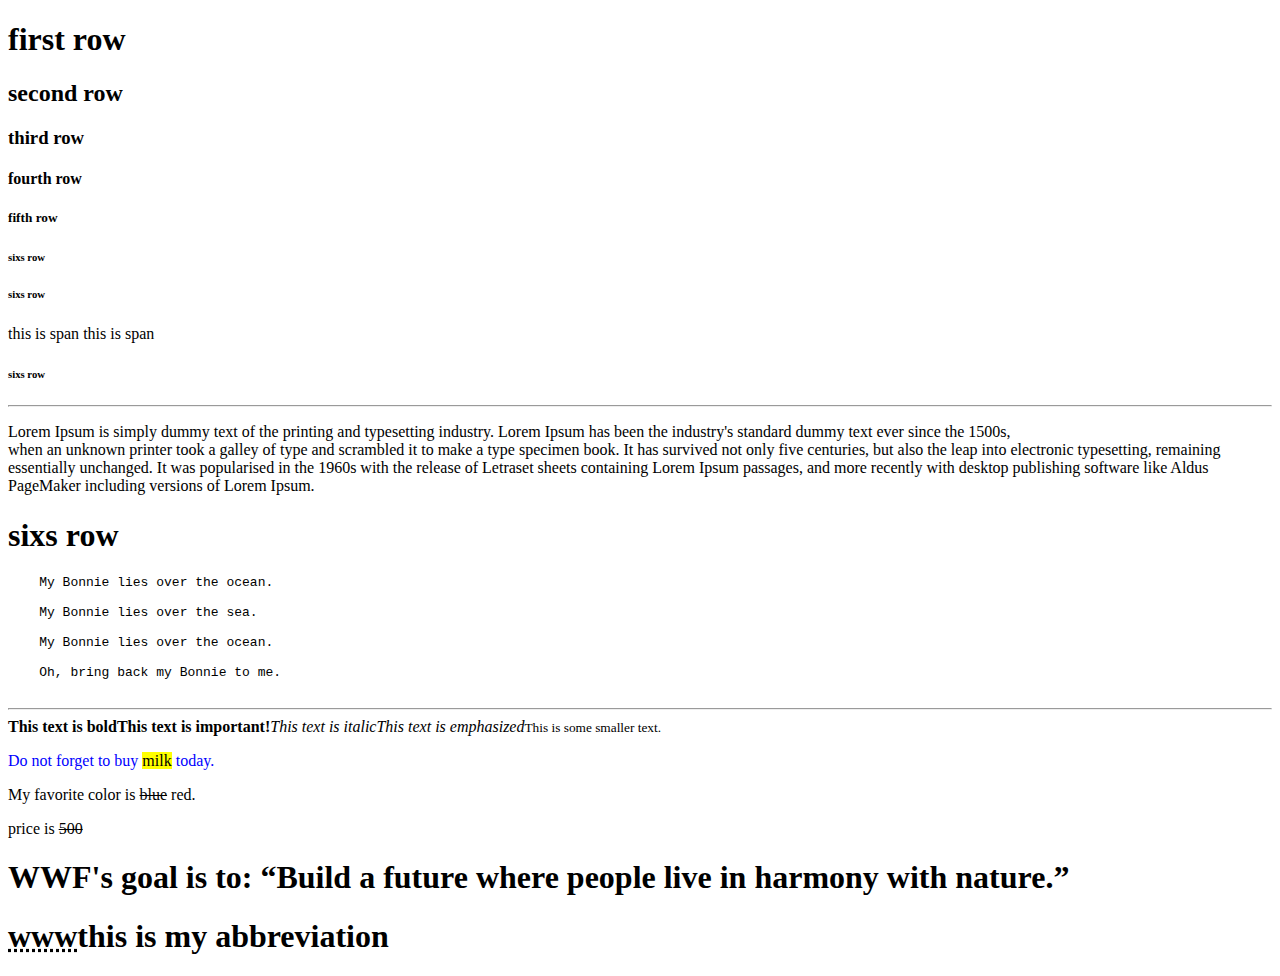
==== courseTraining/index.html @ e6488f7a "first push" ====
<!DOCTYPE html>
<html>

<head>
    <title>index</title>
    <!-- favourite icon -->
    <link rel="icon" type="image/x-icon" href="img/favicon.ico" />
    <style>
        .salah {
            color: blue;
        }
    </style>

<!-- css files -->
<link rel="icon" type="image/x-icon" href="img/favicon.ico" />
<link rel="icon" type="image/x-icon" href="img/favicon.ico" />
<link rel="icon" type="image/x-icon" href="img/favicon.ico" />

</head>

<body>
    <!-- header start -->
    <h1>first row</h1>
    <h2>second row</h2>
    <h3>third row</h3>
    <h4>fourth row</h4>
    <h5>fifth row</h5>
    <h6>sixs row</h6>
    <h6>sixs row</h6>
    <!-- header end -->



    <span>this is span</span> <span>this is span</span>




    <h6>sixs row</h6>
    <hr />
    <p>
        Lorem Ipsum is simply dummy text of the printing and typesetting industry. Lorem Ipsum has been the industry's
        standard dummy text ever since the 1500s, <br /> when an unknown printer took a galley of type and scrambled it
        to make
        a type specimen book. It has survived not only five centuries, but also the leap into electronic typesetting,
        remaining essentially unchanged. It was popularised in the 1960s with the release of Letraset sheets containing
        Lorem Ipsum passages, and more recently with desktop publishing software like Aldus PageMaker including versions
        of Lorem Ipsum.


    </p>
    <h1>sixs row</h1>
    <pre>
    My Bonnie lies over the ocean.
  
    My Bonnie lies over the sea.
  
    My Bonnie lies over the ocean.
  
    Oh, bring back my Bonnie to me.
  </pre>

    <hr />

    <b>This text is bold</b><strong>This text is important!</strong><i>This text is italic</i><em>This text is
        emphasized</em><small>This is some smaller text.</small>

    <p class="salah">Do not forget to buy <mark>milk</mark> today.</p>
    <p>My favorite color is <del>blue</del> red.</p>
    <p>price is <s>500 </s></p>

    <h1>WWF's goal is to: <q>Build a future where people live in harmony with nature.</q></h1>
    <h1><abbr title="World wide web">www</abbr>this is my abbreviation</h1>

    <!-- idodopdpdp[d[]d][d][d][d][] -->
    <!--jff;f';f;f-->

    <!-- you can use ctr+question mark as abbreviation for comment -->

</body>
<!-- welcome message script -->
</html>
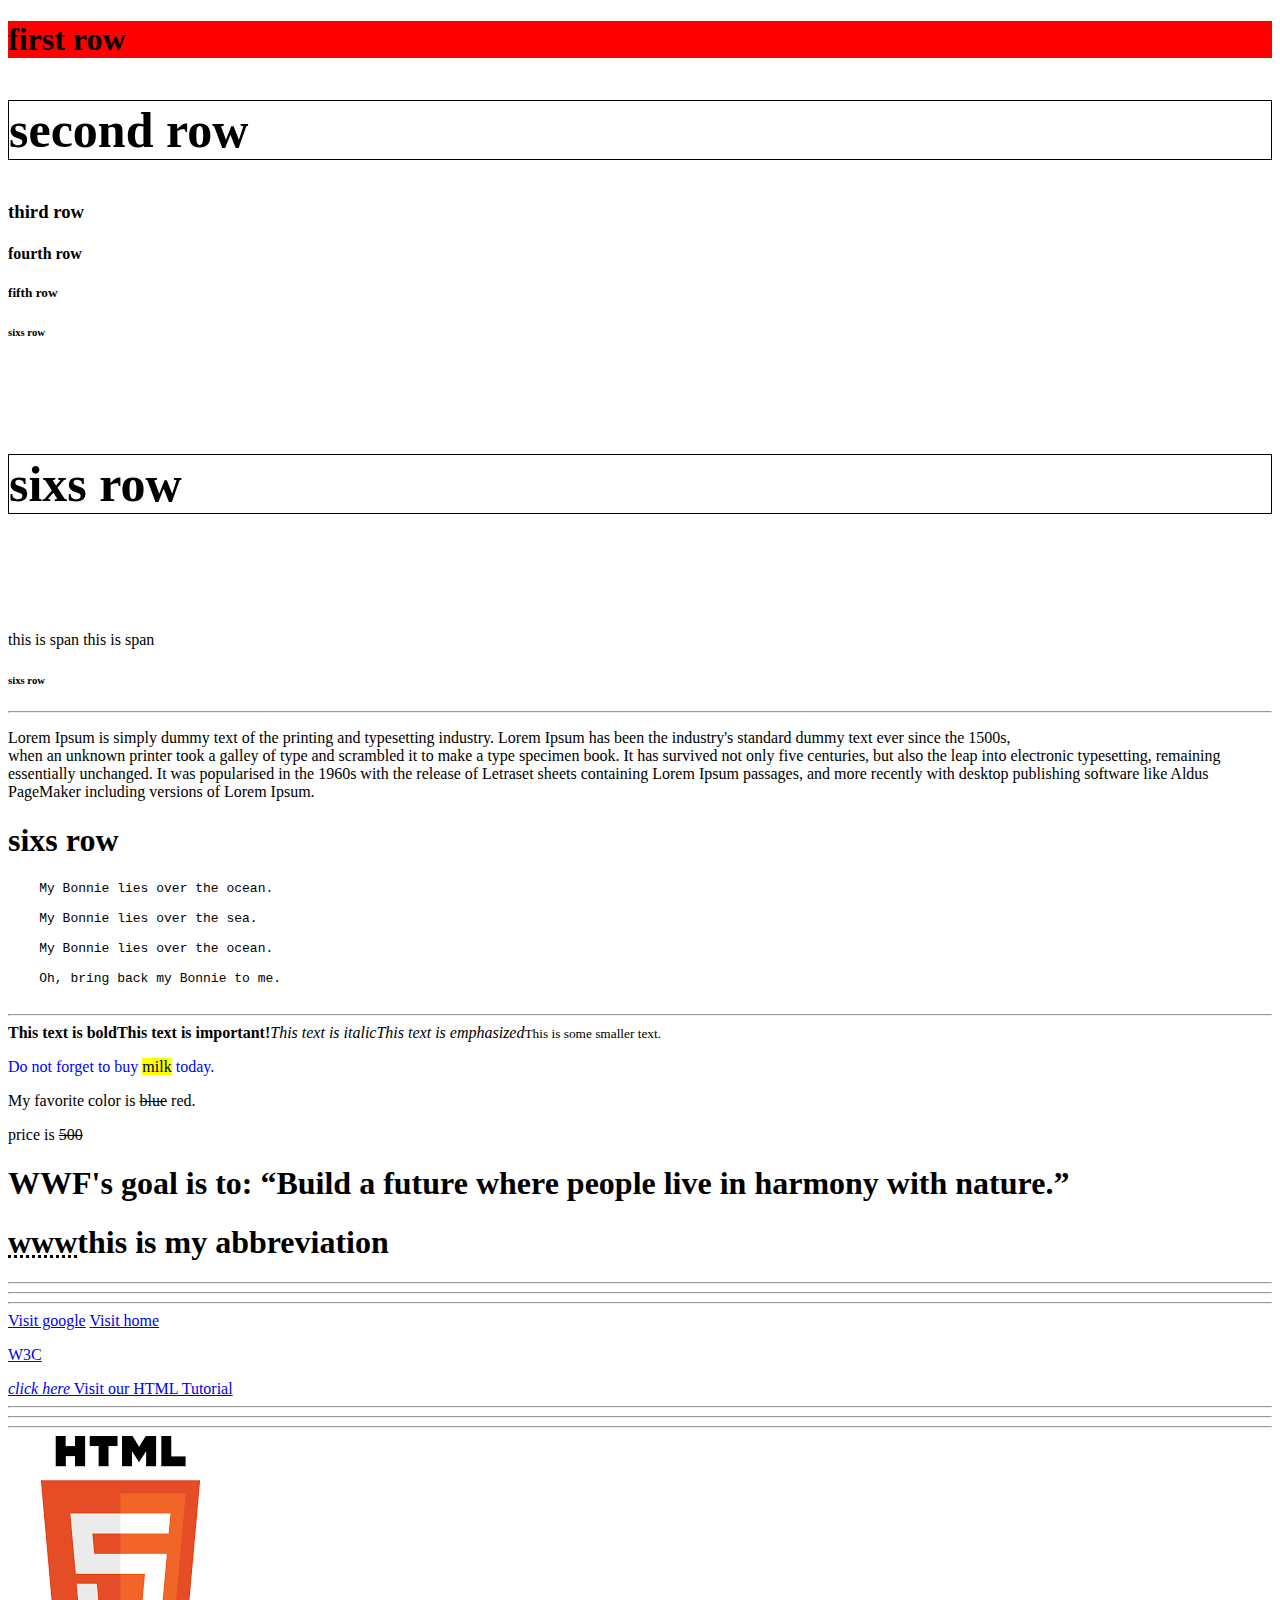
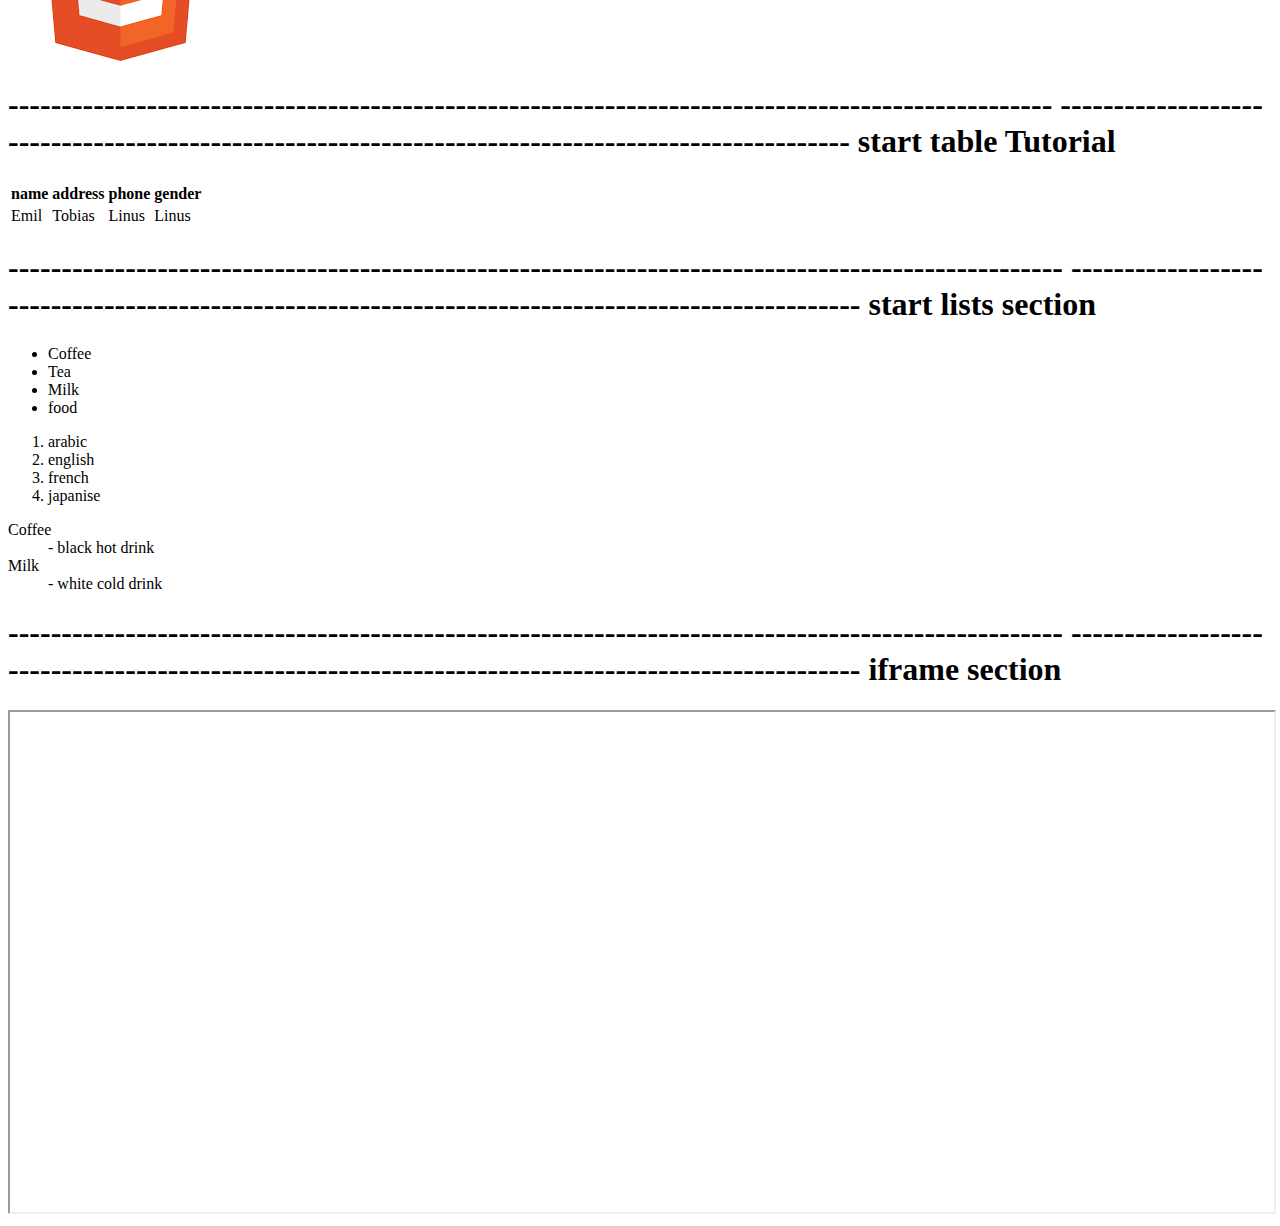
==== commit 94c1aaaa: "day 4" ====
--- a/courseTraining/index.html
+++ b/courseTraining/index.html
@@ -9,25 +9,37 @@
         .salah {
             color: blue;
         }
+        .Heading{font-weight: bold;border: 1px solid #000;font-size: 50px;}
+        #firstElement{background-color: red;}
+        #secondElement{background-color: #333;}
     </style>
 
-<!-- css files -->
-<link rel="icon" type="image/x-icon" href="img/favicon.ico" />
-<link rel="icon" type="image/x-icon" href="img/favicon.ico" />
-<link rel="icon" type="image/x-icon" href="img/favicon.ico" />
+    <!-- css files -->
+    <link rel="icon" type="image/x-icon" href="img/favicon.ico" />
+    <link rel="icon" type="image/x-icon" href="img/favicon.ico" />
+    <link rel="icon" type="image/x-icon" href="img/favicon.ico" />
 
 </head>
 
 <body>
+    <!-- <div>
+        <div><p>text</p></div>
+        <div><h1>menu</h1></div>
+        <div><span>left items</span></div>
+    </div> -->
+
     <!-- header start -->
-    <h1>first row</h1>
-    <h2>second row</h2>
-    <h3>third row</h3>
-    <h4>fourth row</h4>
-    <h5>fifth row</h5>
-    <h6>sixs row</h6>
-    <h6>sixs row</h6>
+    <div id="header" class="header">
+        <h1 id="firstElement">first row</h1>
+        <h2 class="Heading ">second row</h2>
+        <h3>third row</h3>
+        <h4>fourth row</h4>
+        <h5>fifth row</h5>
+        <h6>sixs row</h6>
+        <h6 class="Heading">sixs row</h6>
+    </div>
     <!-- header end -->
+
 
 
 
@@ -77,6 +89,87 @@
 
     <!-- you can use ctr+question mark as abbreviation for comment -->
 
+
+    <hr />
+    <hr />
+    <hr />
+
+
+    <a href="index2.html">Visit google</a>
+
+    <a href="#">Visit home</a>
+    <p><a href="https://www.w3.org/">W3C</a></p>
+    <a href="default.asp">
+        <i>click here</i>
+
+    </a>
+
+    <a href="https://www.w3schools.com/html/" title="Go to W3Schools HTML section">Visit our HTML Tutorial</a>
+
+    <hr>
+    <hr>
+    <hr>
+    <img src="img/images.png" alt="html image" />
+    <!-- alt is abbreviation for alternative text -->
+
+    <h1>--------------------------------------------------------------------------------------------------
+        --------------------------------------------------------------------------------------------------
+        start table Tutorial
+    </h1>
+    <table>
+        <thead>
+            <tr>
+                <th>name</th>
+                <th>address</th>
+                <th>phone</th>
+                <th>gender</th>
+
+            </tr>
+        </thead>
+        <tbody>
+            <tr>
+                <td>Emil</td>
+                <td>Tobias</td>
+                <td>Linus</td>
+                <td>Linus</td>
+            </tr>
+        </tbody>
+        <!-- <tr>
+            <td>Emil</td>
+            <td>Tobias</td>
+            <td>Linus</td>
+        </tr> -->
+    </table>
+
+    <h1>---------------------------------------------------------------------------------------------------
+        --------------------------------------------------------------------------------------------------
+        start lists section
+    </h1>
+    <ul>
+        <li>Coffee</li>
+        <li>Tea</li>
+        <li>Milk</li>
+        <li>food</li>
+    </ul>
+    <ol>
+        <li>arabic</li>
+        <li>english</li>
+        <li>french</li>
+        <li>japanise</li>
+    </ol>
+    <dl>
+        <dt>Coffee</dt>
+        <dd>- black hot drink</dd>
+        <dt>Milk</dt>
+        <dd>- white cold drink</dd>
+    </dl>
+
+    <h1>---------------------------------------------------------------------------------------------------
+        --------------------------------------------------------------------------------------------------
+        iframe section
+    </h1>
+    <iframe width="100%" height="500" src="https://www.pexels.com/video/waves-rushing-to-the-shore-1321208/" ></iframe>
 </body>
 <!-- welcome message script -->
+
 </html>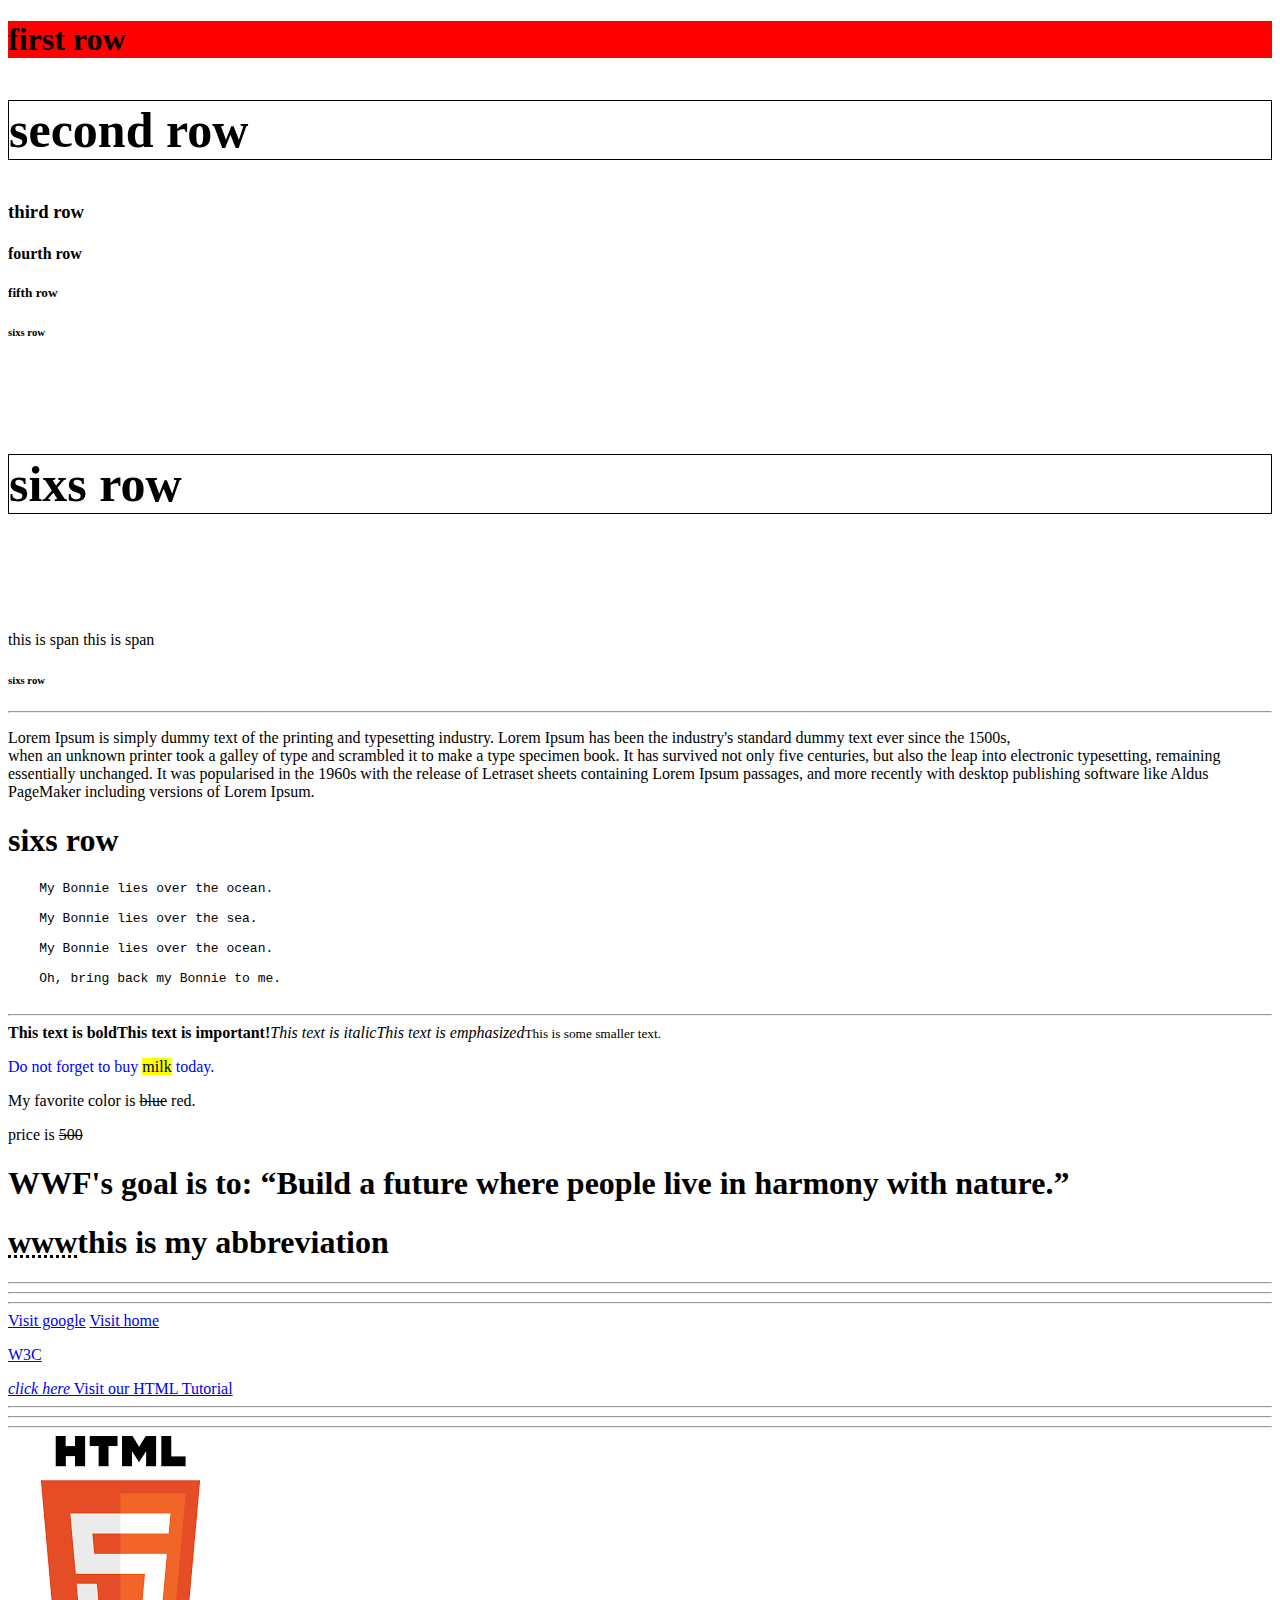
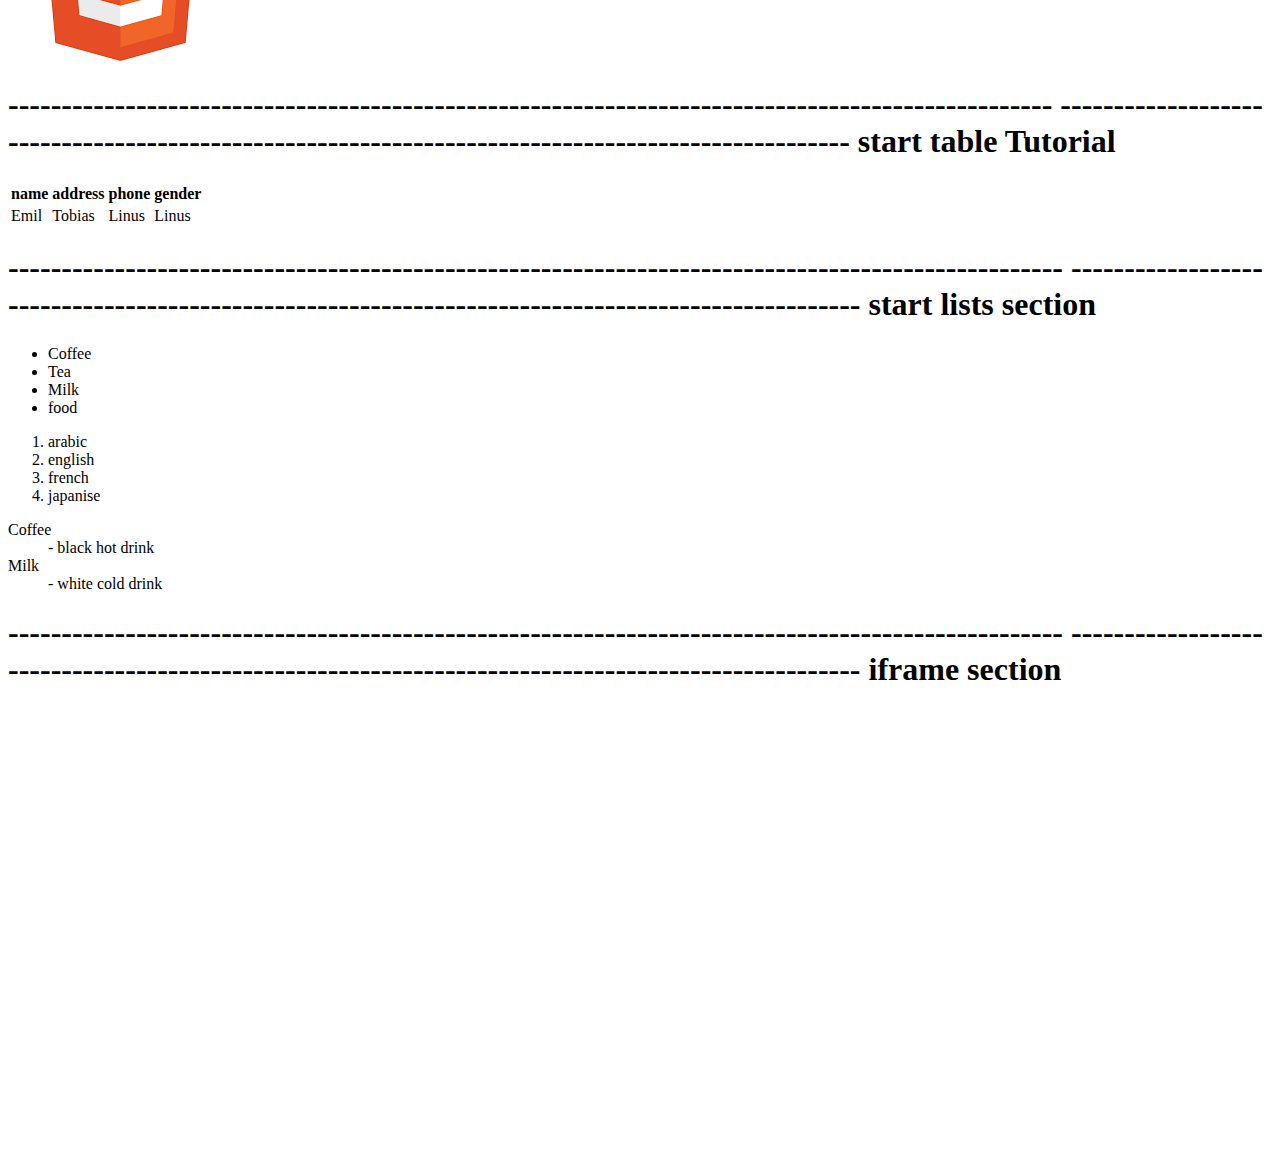
==== commit 64f83a58: "day 5" ====
--- a/courseTraining/index.html
+++ b/courseTraining/index.html
@@ -9,9 +9,20 @@
         .salah {
             color: blue;
         }
-        .Heading{font-weight: bold;border: 1px solid #000;font-size: 50px;}
-        #firstElement{background-color: red;}
-        #secondElement{background-color: #333;}
+
+        .Heading {
+            font-weight: bold;
+            border: 1px solid #000;
+            font-size: 50px;
+        }
+
+        #firstElement {
+            background-color: red;
+        }
+
+        #secondElement {
+            background-color: #333;
+        }
     </style>
 
     <!-- css files -->
@@ -168,7 +179,11 @@
         --------------------------------------------------------------------------------------------------
         iframe section
     </h1>
-    <iframe width="100%" height="500" src="https://www.pexels.com/video/waves-rushing-to-the-shore-1321208/" ></iframe>
+
+    <iframe
+        src="https://www.google.com/maps/embed?pb=!1m18!1m12!1m3!1d3453.1558864796416!2d31.21679797463246!3d30.061065817784705!2m3!1f0!2f0!3f0!3m2!1i1024!2i768!4f13.1!3m3!1m2!1s0x1458412f1ff24d31%3A0x1d614c208e05eff2!2z2KPZhtizINin2YTYr9mF2LTZgtmK!5e0!3m2!1sen!2seg!4v1714148272146!5m2!1sen!2seg"
+        width="600" height="450" style="border:0;" allowfullscreen="" loading="lazy"
+        referrerpolicy="no-referrer-when-downgrade"></iframe>
 </body>
 <!-- welcome message script -->
 
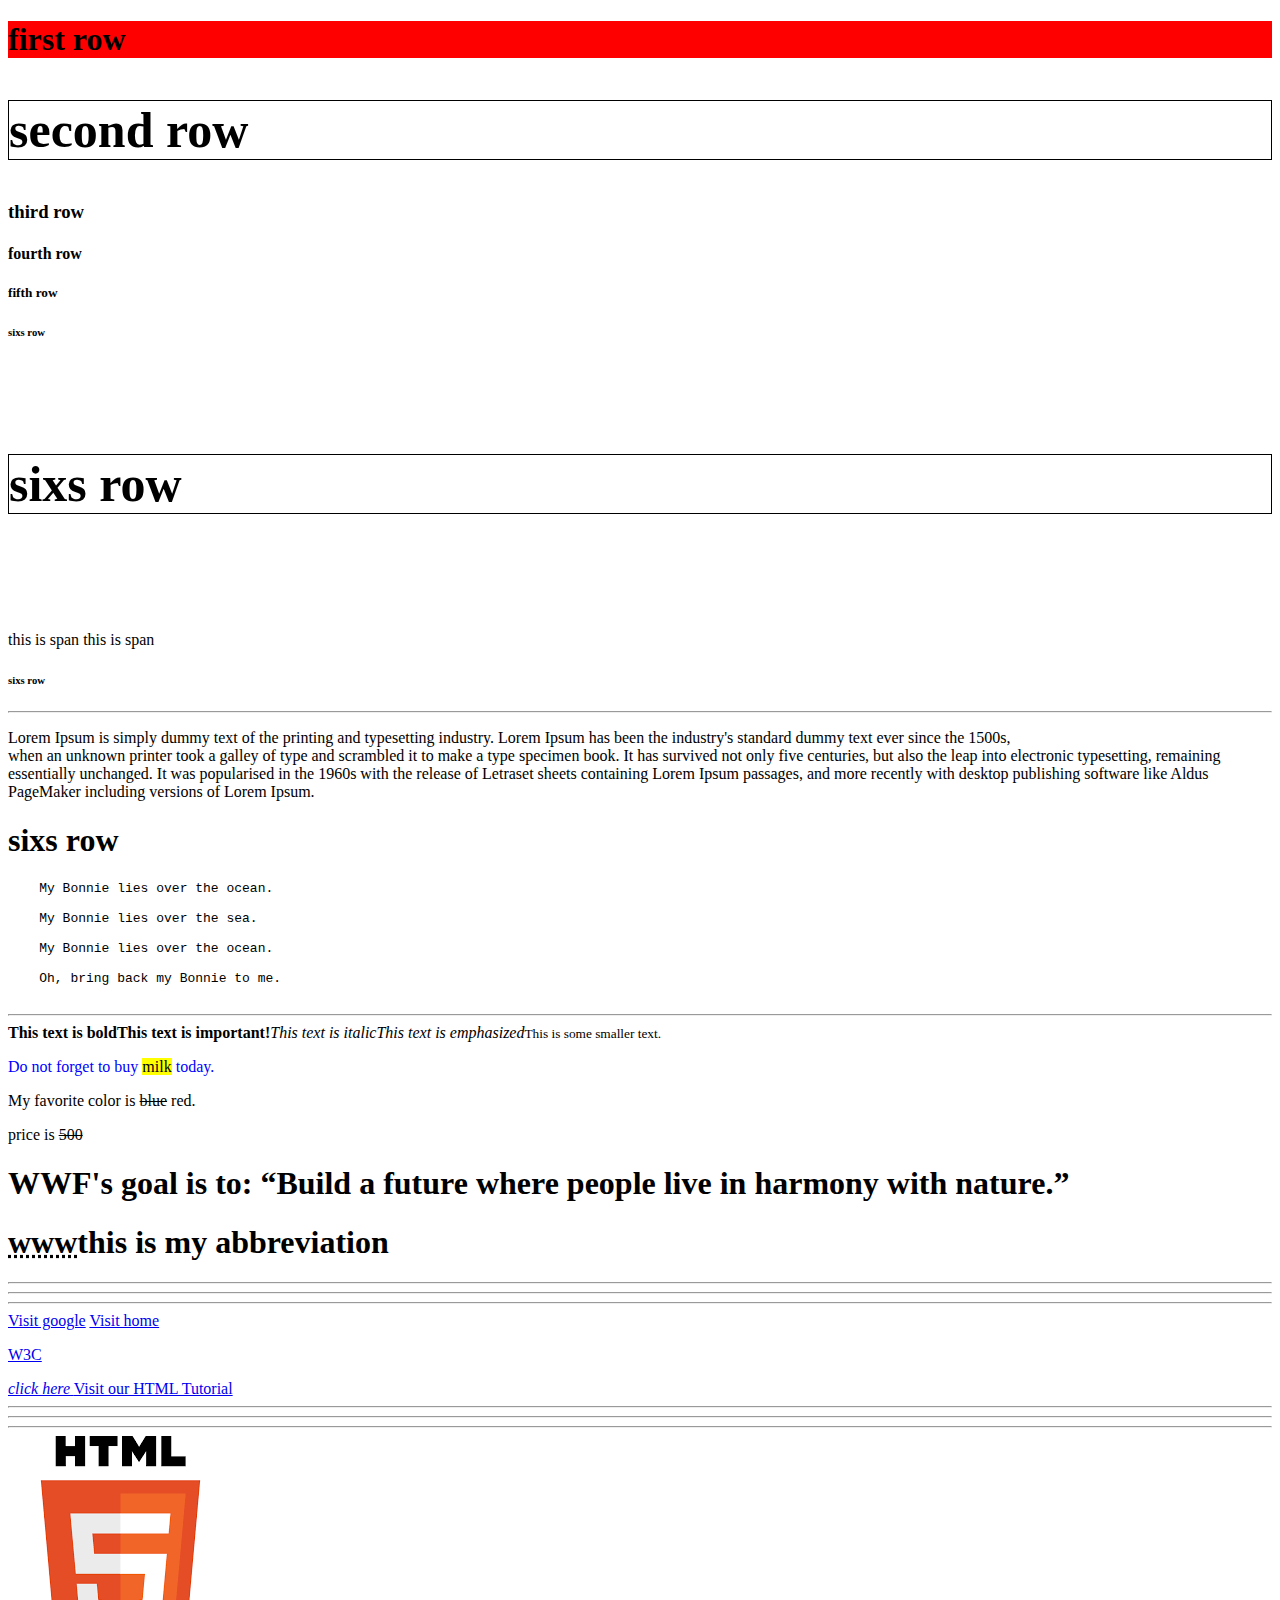
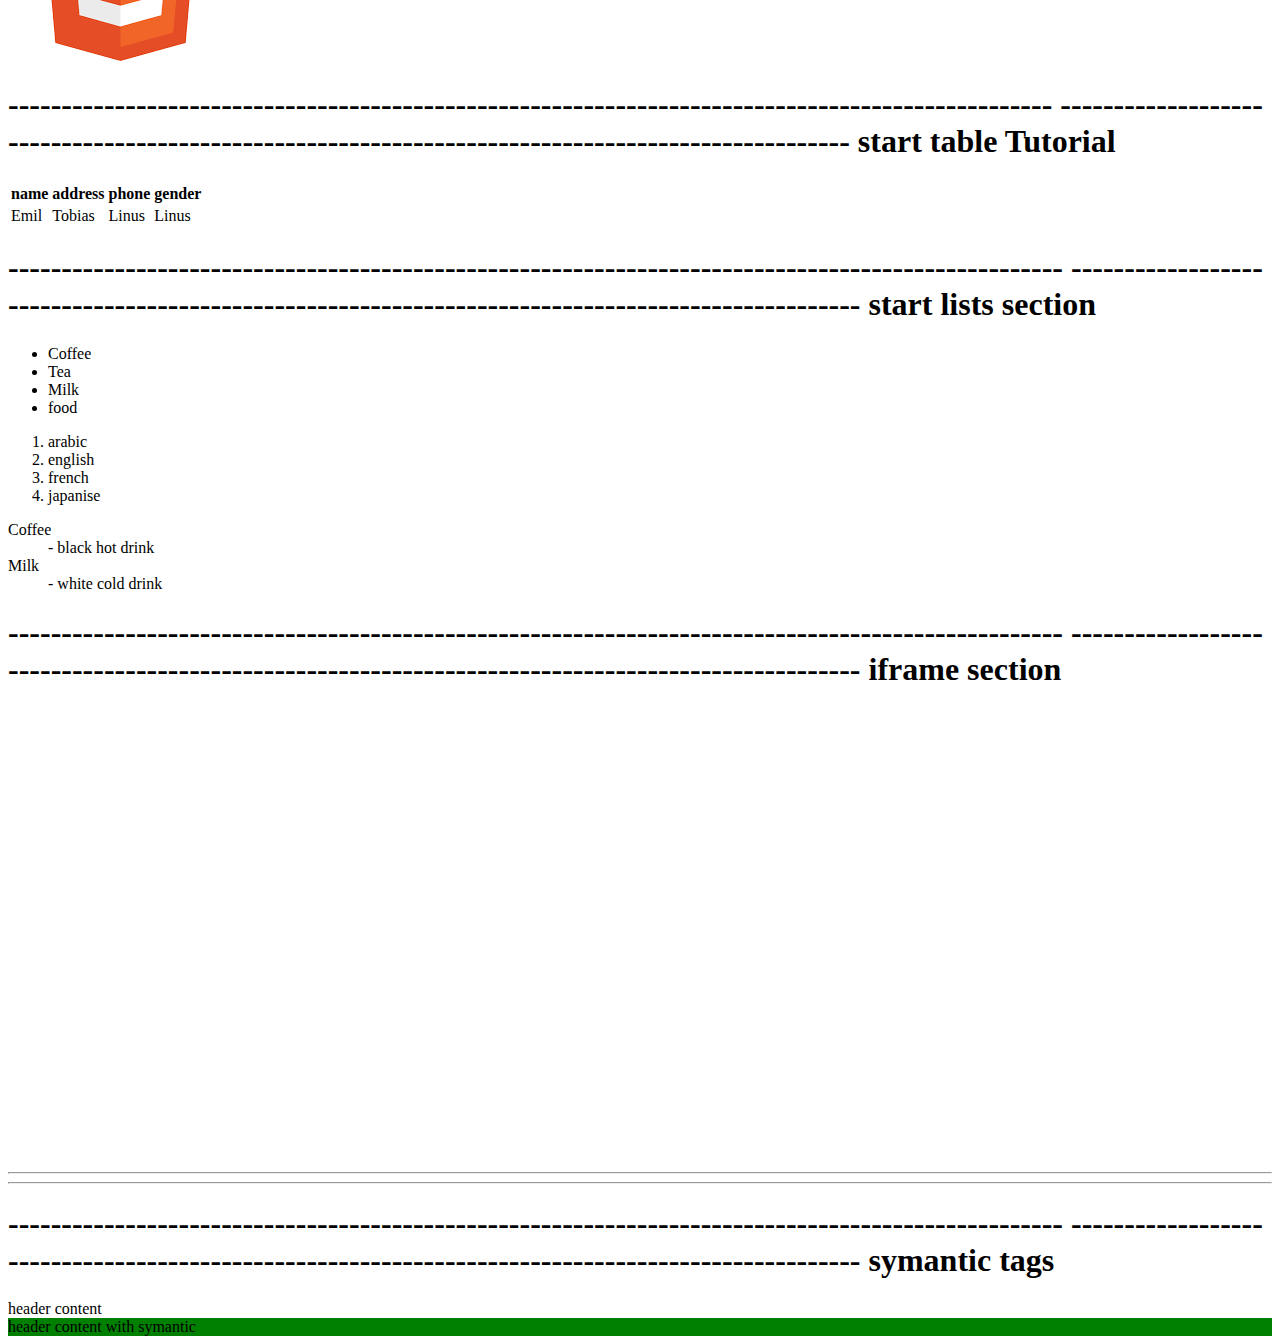
==== commit c85d9793: "day 5_2" ====
--- a/courseTraining/index.html
+++ b/courseTraining/index.html
@@ -23,6 +23,7 @@
         #secondElement {
             background-color: #333;
         }
+        header{background-color: green;}
     </style>
 
     <!-- css files -->
@@ -184,6 +185,18 @@
         src="https://www.google.com/maps/embed?pb=!1m18!1m12!1m3!1d3453.1558864796416!2d31.21679797463246!3d30.061065817784705!2m3!1f0!2f0!3f0!3m2!1i1024!2i768!4f13.1!3m3!1m2!1s0x1458412f1ff24d31%3A0x1d614c208e05eff2!2z2KPZhtizINin2YTYr9mF2LTZgtmK!5e0!3m2!1sen!2seg!4v1714148272146!5m2!1sen!2seg"
         width="600" height="450" style="border:0;" allowfullscreen="" loading="lazy"
         referrerpolicy="no-referrer-when-downgrade"></iframe>
+    <hr>
+    <hr>
+    <h1>---------------------------------------------------------------------------------------------------
+        --------------------------------------------------------------------------------------------------
+        symantic tags
+    </h1>
+    <div class="header">
+        header content
+    </div>
+    <header>
+        header content with symantic
+    </header>
 </body>
 <!-- welcome message script -->
 
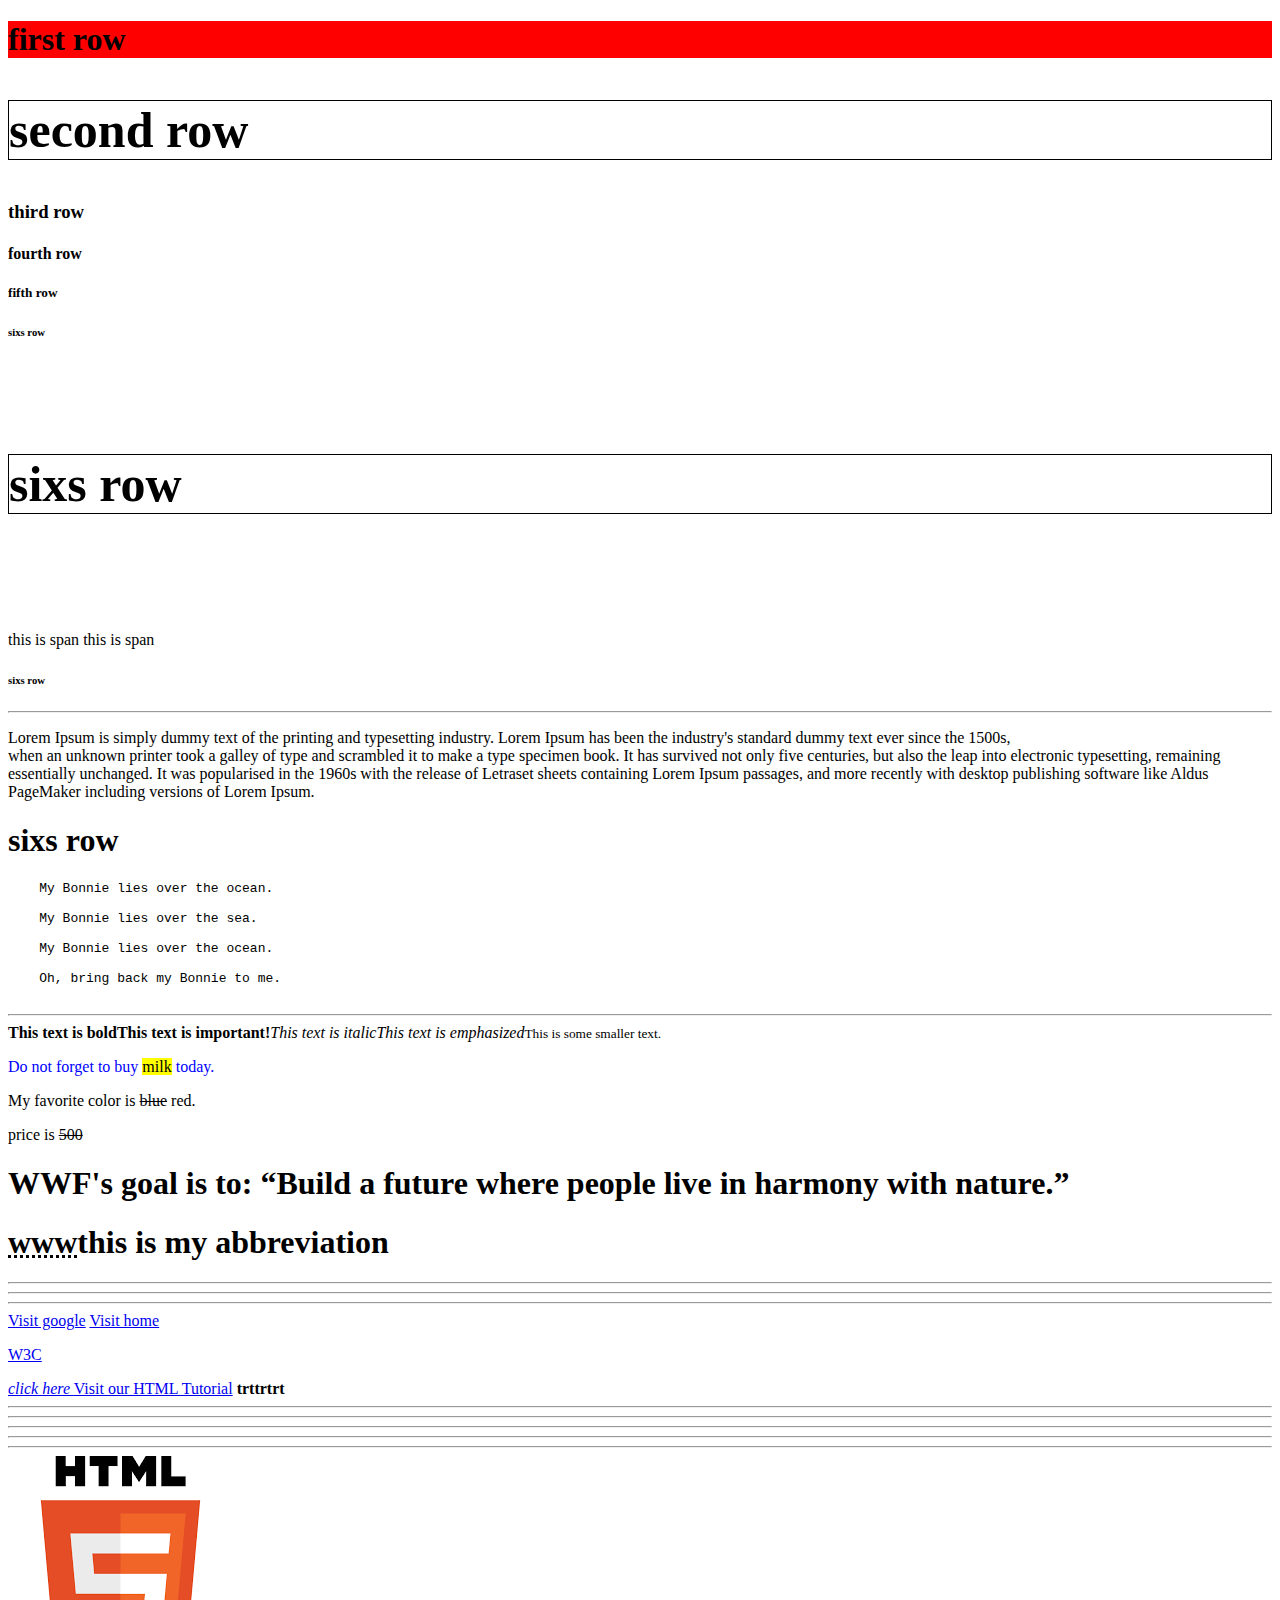
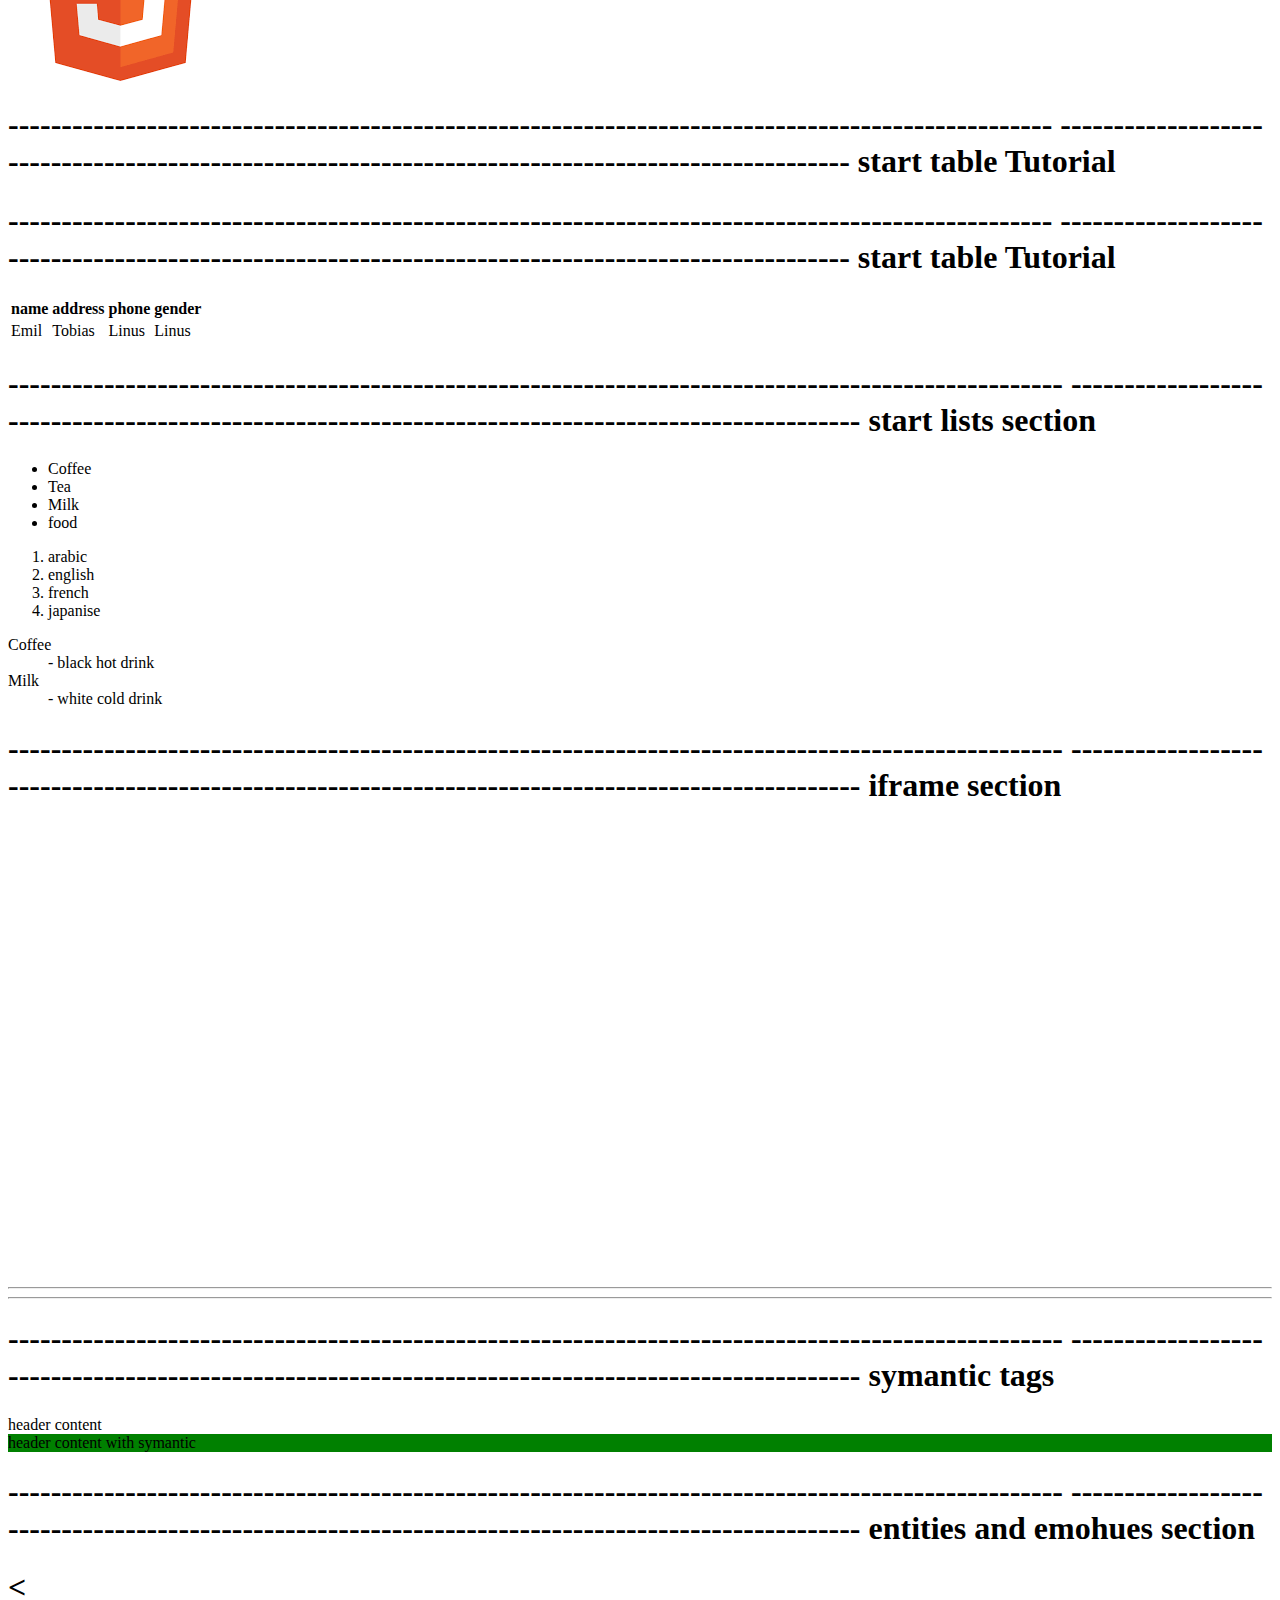
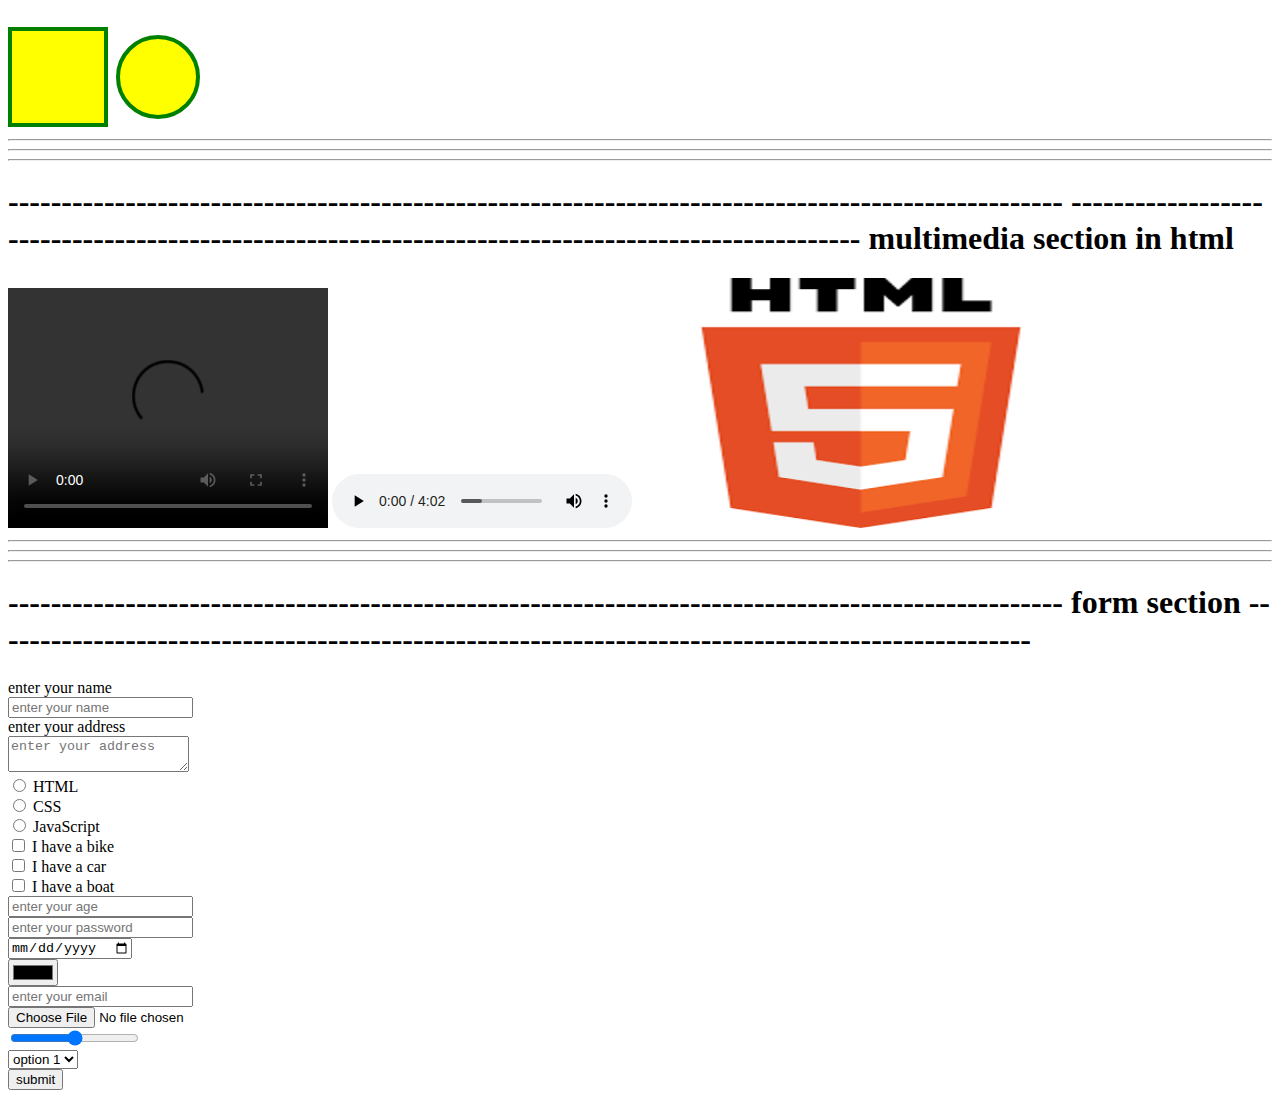
==== commit f61acbc2: "day6" ====
--- a/courseTraining/index.html
+++ b/courseTraining/index.html
@@ -6,6 +6,16 @@
     <!-- favourite icon -->
     <link rel="icon" type="image/x-icon" href="img/favicon.ico" />
     <style>
+        .radius {
+            display: inline-block;
+            width: 100px;
+            height: 100px;
+            background-color: yellow;
+            /* border-radius: 50%; */
+            border: 4px solid green;
+            box-sizing: border-box;
+        }
+
         .salah {
             color: blue;
         }
@@ -23,13 +33,18 @@
         #secondElement {
             background-color: #333;
         }
-        header{background-color: green;}
+
+        header {
+            background-color: green;
+        }
     </style>
 
     <!-- css files -->
     <link rel="icon" type="image/x-icon" href="img/favicon.ico" />
     <link rel="icon" type="image/x-icon" href="img/favicon.ico" />
     <link rel="icon" type="image/x-icon" href="img/favicon.ico" />
+    <meta charset="UTF-8" />
+    <meta name="viewport" content="width=device-width, initial-scale=1.0" />
 
 </head>
 
@@ -117,13 +132,25 @@
     </a>
 
     <a href="https://www.w3schools.com/html/" title="Go to W3Schools HTML section">Visit our HTML Tutorial</a>
-
+    <span>
+        <b>trttrtrt</b>
+    </span>
+    <span></span>
+    <span></span>
+    <span></span>
+    <span></span><span></span><span></span>
+    <hr>
+    <hr>
     <hr>
     <hr>
     <hr>
     <img src="img/images.png" alt="html image" />
     <!-- alt is abbreviation for alternative text -->
 
+    <h1>--------------------------------------------------------------------------------------------------
+        --------------------------------------------------------------------------------------------------
+        start table Tutorial
+    </h1>
     <h1>--------------------------------------------------------------------------------------------------
         --------------------------------------------------------------------------------------------------
         start table Tutorial
@@ -197,6 +224,122 @@
     <header>
         header content with symantic
     </header>
+    <h1>---------------------------------------------------------------------------------------------------
+        --------------------------------------------------------------------------------------------------
+        entities and emohues section
+    </h1>
+    <h1>&lt;</h1>
+    <!-- <svg xmlns="http://www.w3.org/2000/svg" x="0px" y="0px" width="100" height="100" viewBox="0 0 50 50">
+        <path
+            d="M 25 3 C 12.861562 3 3 12.861562 3 25 C 3 36.019135 11.127533 45.138355 21.712891 46.728516 L 22.861328 46.902344 L 22.861328 29.566406 L 17.664062 29.566406 L 17.664062 26.046875 L 22.861328 26.046875 L 22.861328 21.373047 C 22.861328 18.494965 23.551973 16.599417 24.695312 15.410156 C 25.838652 14.220896 27.528004 13.621094 29.878906 13.621094 C 31.758714 13.621094 32.490022 13.734993 33.185547 13.820312 L 33.185547 16.701172 L 30.738281 16.701172 C 29.349697 16.701172 28.210449 17.475903 27.619141 18.507812 C 27.027832 19.539724 26.84375 20.771816 26.84375 22.027344 L 26.84375 26.044922 L 32.966797 26.044922 L 32.421875 29.564453 L 26.84375 29.564453 L 26.84375 46.929688 L 27.978516 46.775391 C 38.71434 45.319366 47 36.126845 47 25 C 47 12.861562 37.138438 3 25 3 z M 25 5 C 36.057562 5 45 13.942438 45 25 C 45 34.729791 38.035799 42.731796 28.84375 44.533203 L 28.84375 31.564453 L 34.136719 31.564453 L 35.298828 24.044922 L 28.84375 24.044922 L 28.84375 22.027344 C 28.84375 20.989871 29.033574 20.060293 29.353516 19.501953 C 29.673457 18.943614 29.981865 18.701172 30.738281 18.701172 L 35.185547 18.701172 L 35.185547 12.009766 L 34.318359 11.892578 C 33.718567 11.811418 32.349197 11.621094 29.878906 11.621094 C 27.175808 11.621094 24.855567 12.357448 23.253906 14.023438 C 21.652246 15.689426 20.861328 18.170128 20.861328 21.373047 L 20.861328 24.046875 L 15.664062 24.046875 L 15.664062 31.566406 L 20.861328 31.566406 L 20.861328 44.470703 C 11.816995 42.554813 5 34.624447 5 25 C 5 13.942438 13.942438 5 25 5 z">
+        </path>
+    </svg> -->
+
+    <span class="radius"></span><svg width="100" height="100">
+        <circle cx="50" cy="50" r="40" stroke="green" stroke-width="4" fill="yellow" />
+    </svg>
+    <hr>
+    <hr>
+    <hr>
+    <h1>---------------------------------------------------------------------------------------------------
+        --------------------------------------------------------------------------------------------------
+        multimedia section in html
+    </h1>
+    <video width="320" height="240" controls>
+        <source src="movie.mp4" type="video/mp4">
+        <source src="movie.ogg" type="video/ogg">
+        Your browser does not support the video tag.
+    </video>
+    <audio controls>
+        <source src="media/song.mp3" type="audio/mp3">
+        <!-- <source src="horse.mp3" type="audio/mp3"> -->
+        Your browser does not support the audio element.
+    </audio>
+
+
+
+    <!-- embed is to insert media to your site appart from it's type img , audio , video , or map -->
+    <embed src="img/images.png" width="450" height="250" />
+
+    <hr>
+    <hr>
+    <hr>
+
+
+    <h1>---------------------------------------------------------------------------------------------------
+        form section
+        --------------------------------------------------------------------------------------------------
+    </h1>
+    <form action="pageName.html">
+        <div>
+            <div><label>enter your name</label></div>
+            <input type="text" placeholder="enter your name" name="yourName" value="" />
+        </div>
+        <div>
+            <div><label>enter your address</label></div>
+            <textarea placeholder="enter your address" name="address" value=""></textarea>
+        </div>
+
+        
+        <div>
+            <input type="radio" id="html" name="fav_language" value="HTML" />
+            <label for="html">HTML</label><br>
+            <input type="radio" id="css" name="fav_language" value="CSS" />
+            <label for="css">CSS</label><br>
+            <input type="radio" id="javascript" name="fav_language" value="JavaScript" />
+            <label for="javascript">JavaScript</label>
+        </div>
+        <div>
+            <input type="checkbox" id="vehicle1" name="vehicle1" value="Bike">
+            <label for="vehicle1"> I have a bike</label><br>
+            <input type="checkbox" id="vehicle2" name="vehicle2" value="Car">
+            <label for="vehicle2"> I have a car</label><br>
+            <input type="checkbox" id="vehicle3" name="vehicle3" value="Boat">
+            <label for="vehicle3"> I have a boat</label>
+        </div>
+        <div>
+            <input type="number" placeholder="enter your age" name="yourAge" value="" />
+        </div>
+
+        <div>
+            <input type="password" placeholder="enter your password" name="password" value="" />
+        </div>
+        <div>
+            <input type="date"  name="date" value="" />
+        </div>
+        <div>
+            <input type="color"  name="color" value="" />
+        </div>
+        <div>
+            <input type="email" placeholder="enter your email"  name="email" value="" />
+        </div>
+        <div>
+            <input type="file" placeholder="enter your email"  name="email" value="" />
+        </div>
+        <div>
+            <input type="range" placeholder="enter your email"  name="email" value="" />
+        </div>
+<div>
+    <select>
+        <option value="1">option 1</option>
+        <option value="2">option 2</option>
+        <option value="3">option 3</option>
+        <option value="4">option 4</option>
+    </select>
+</div>
+   
+        <button type="submit">submit</button>
+        <!-- <textarea></textarea>
+        <select>
+            <option value=""></option>
+            <option value=""></option>
+            <option value=""></option>
+            <option value=""></option>
+        </select>
+        <button type="reset">reset</button>
+        <button type="submit">submit</button>
+        <button type="button">send OTP</button> -->
+    </form>
 </body>
 <!-- welcome message script -->
 
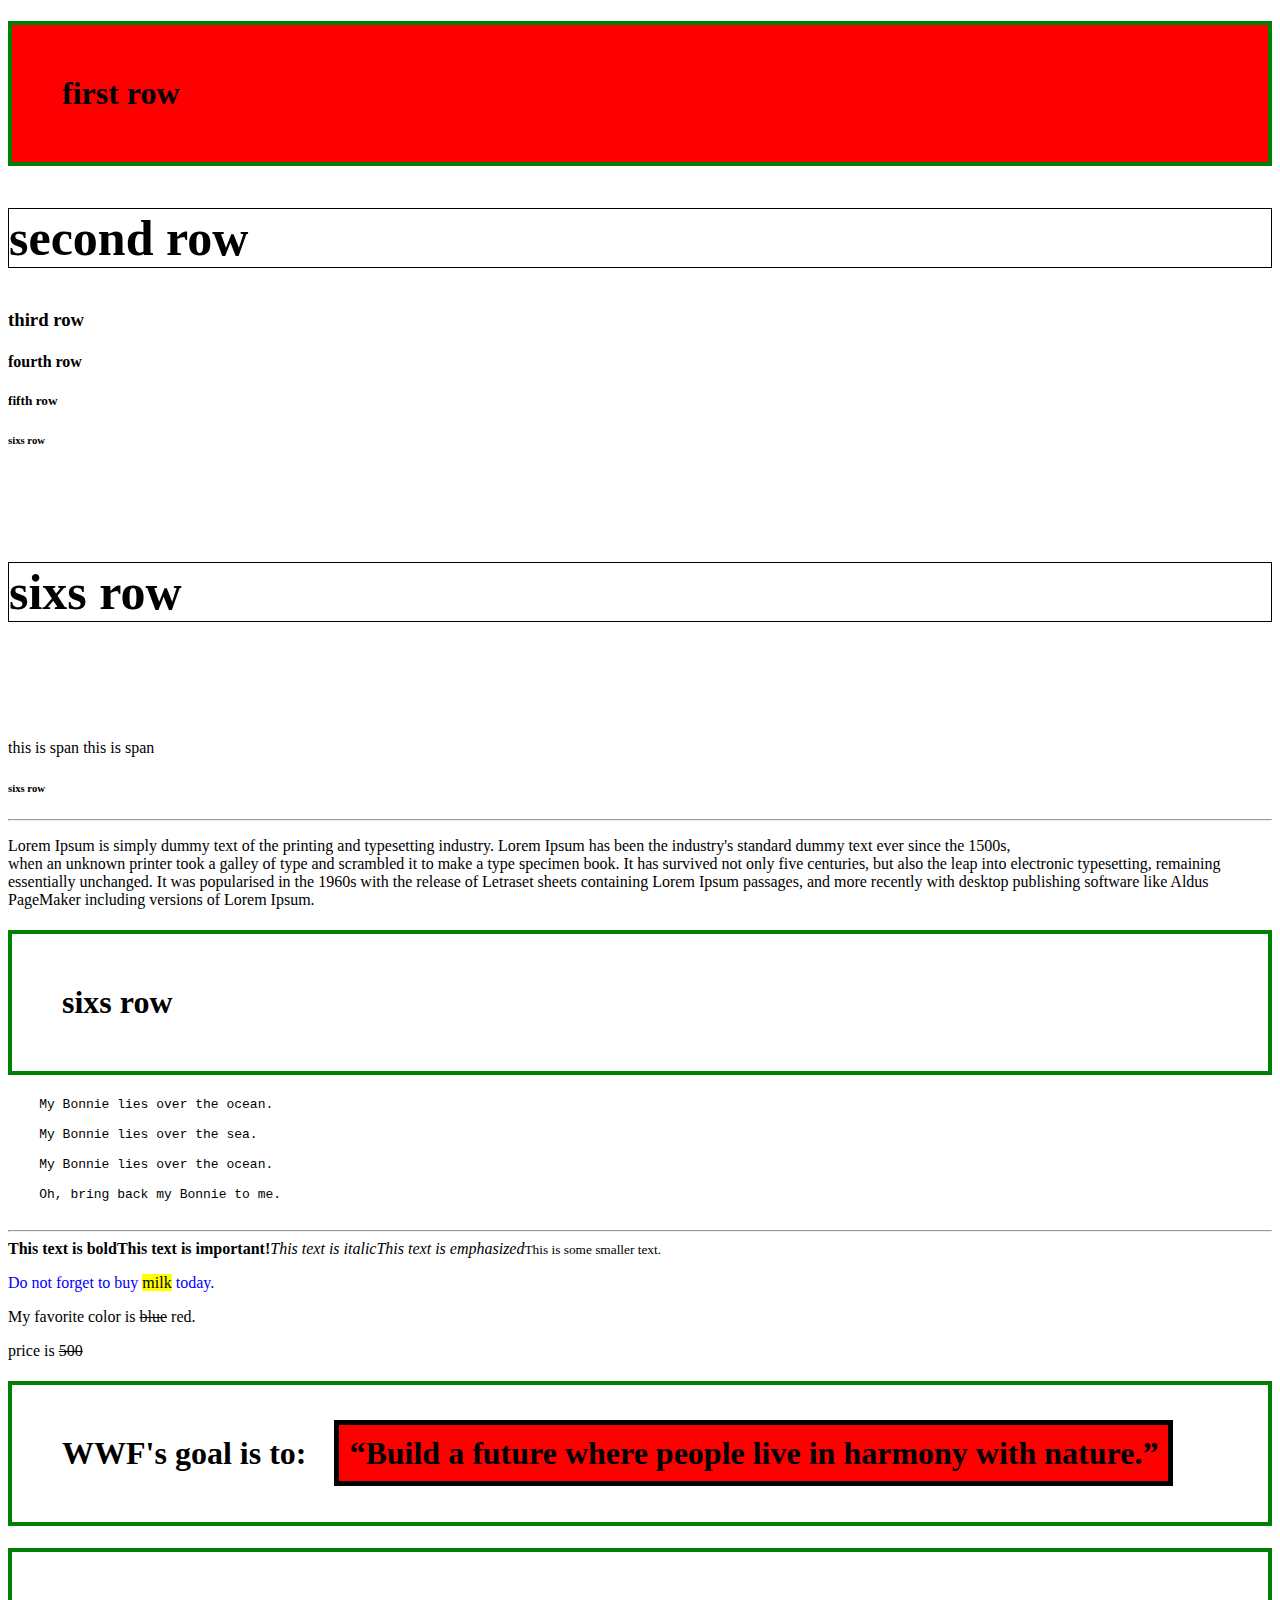
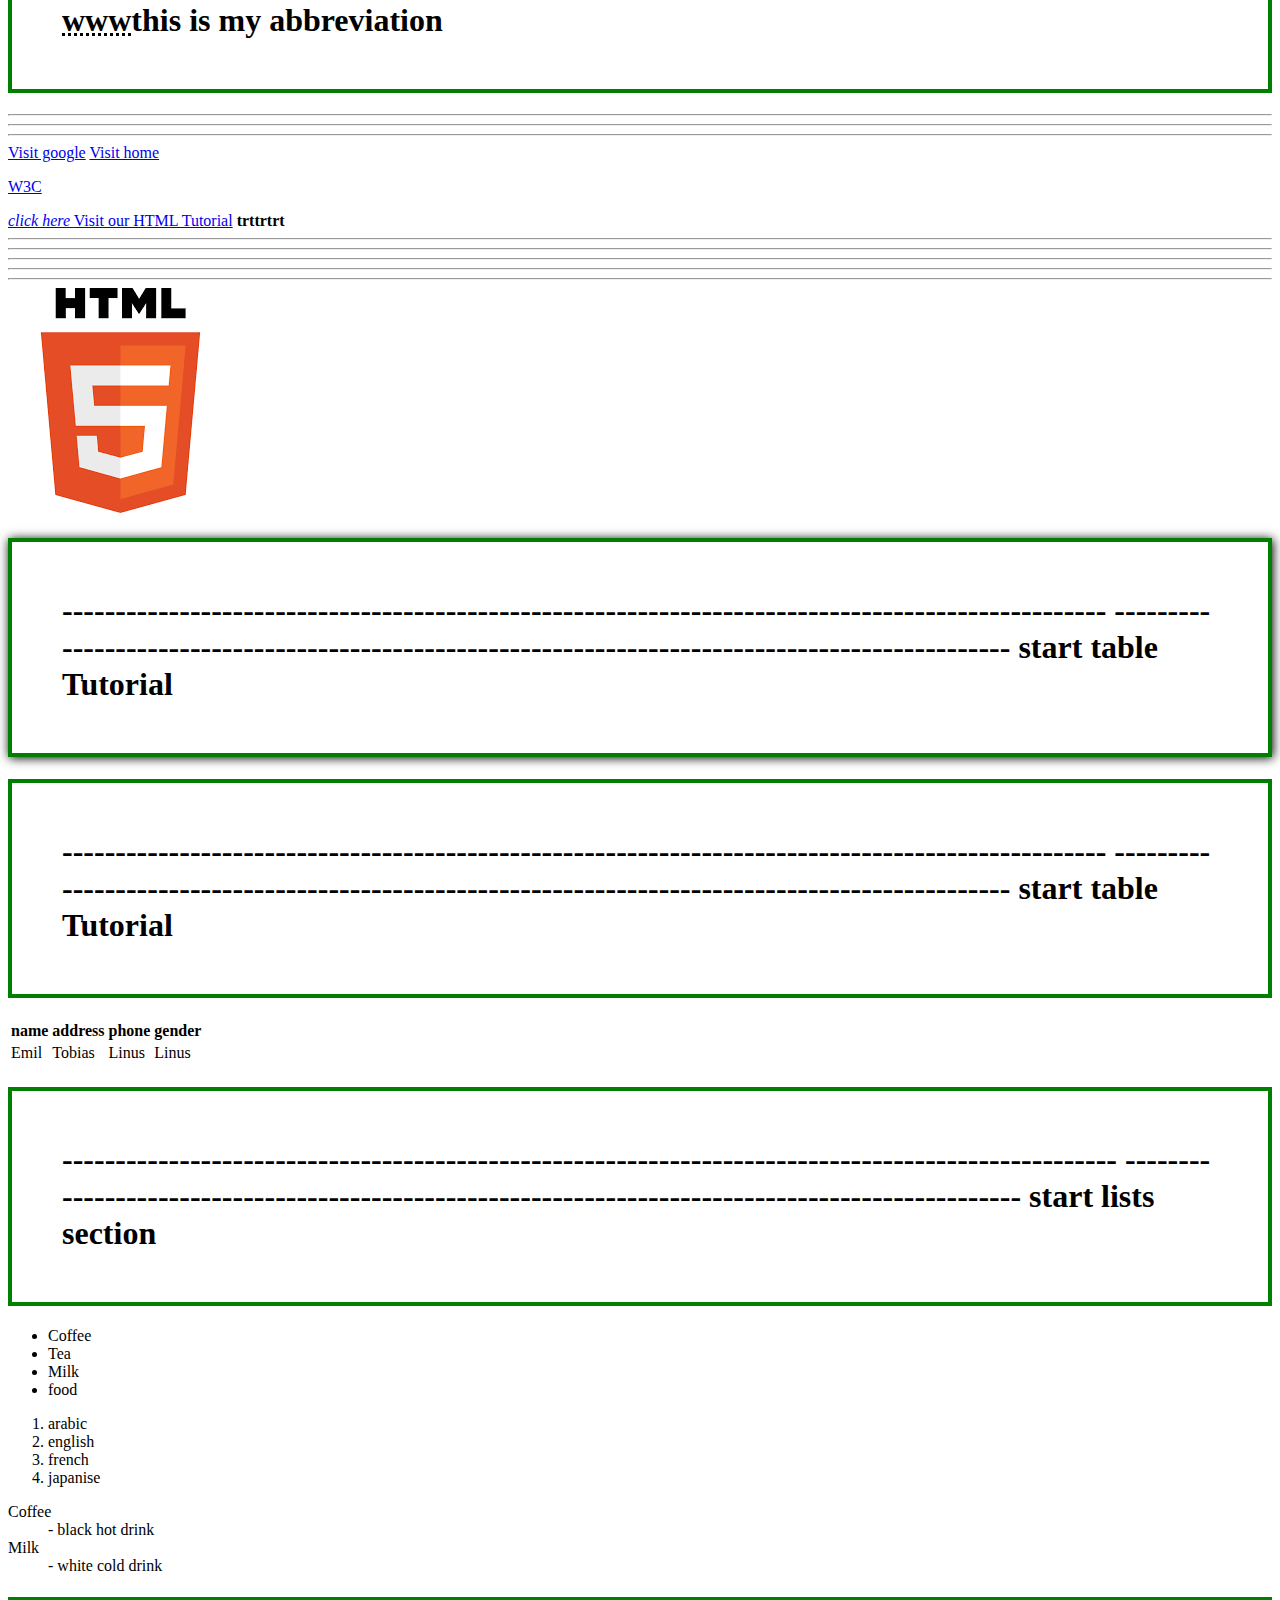
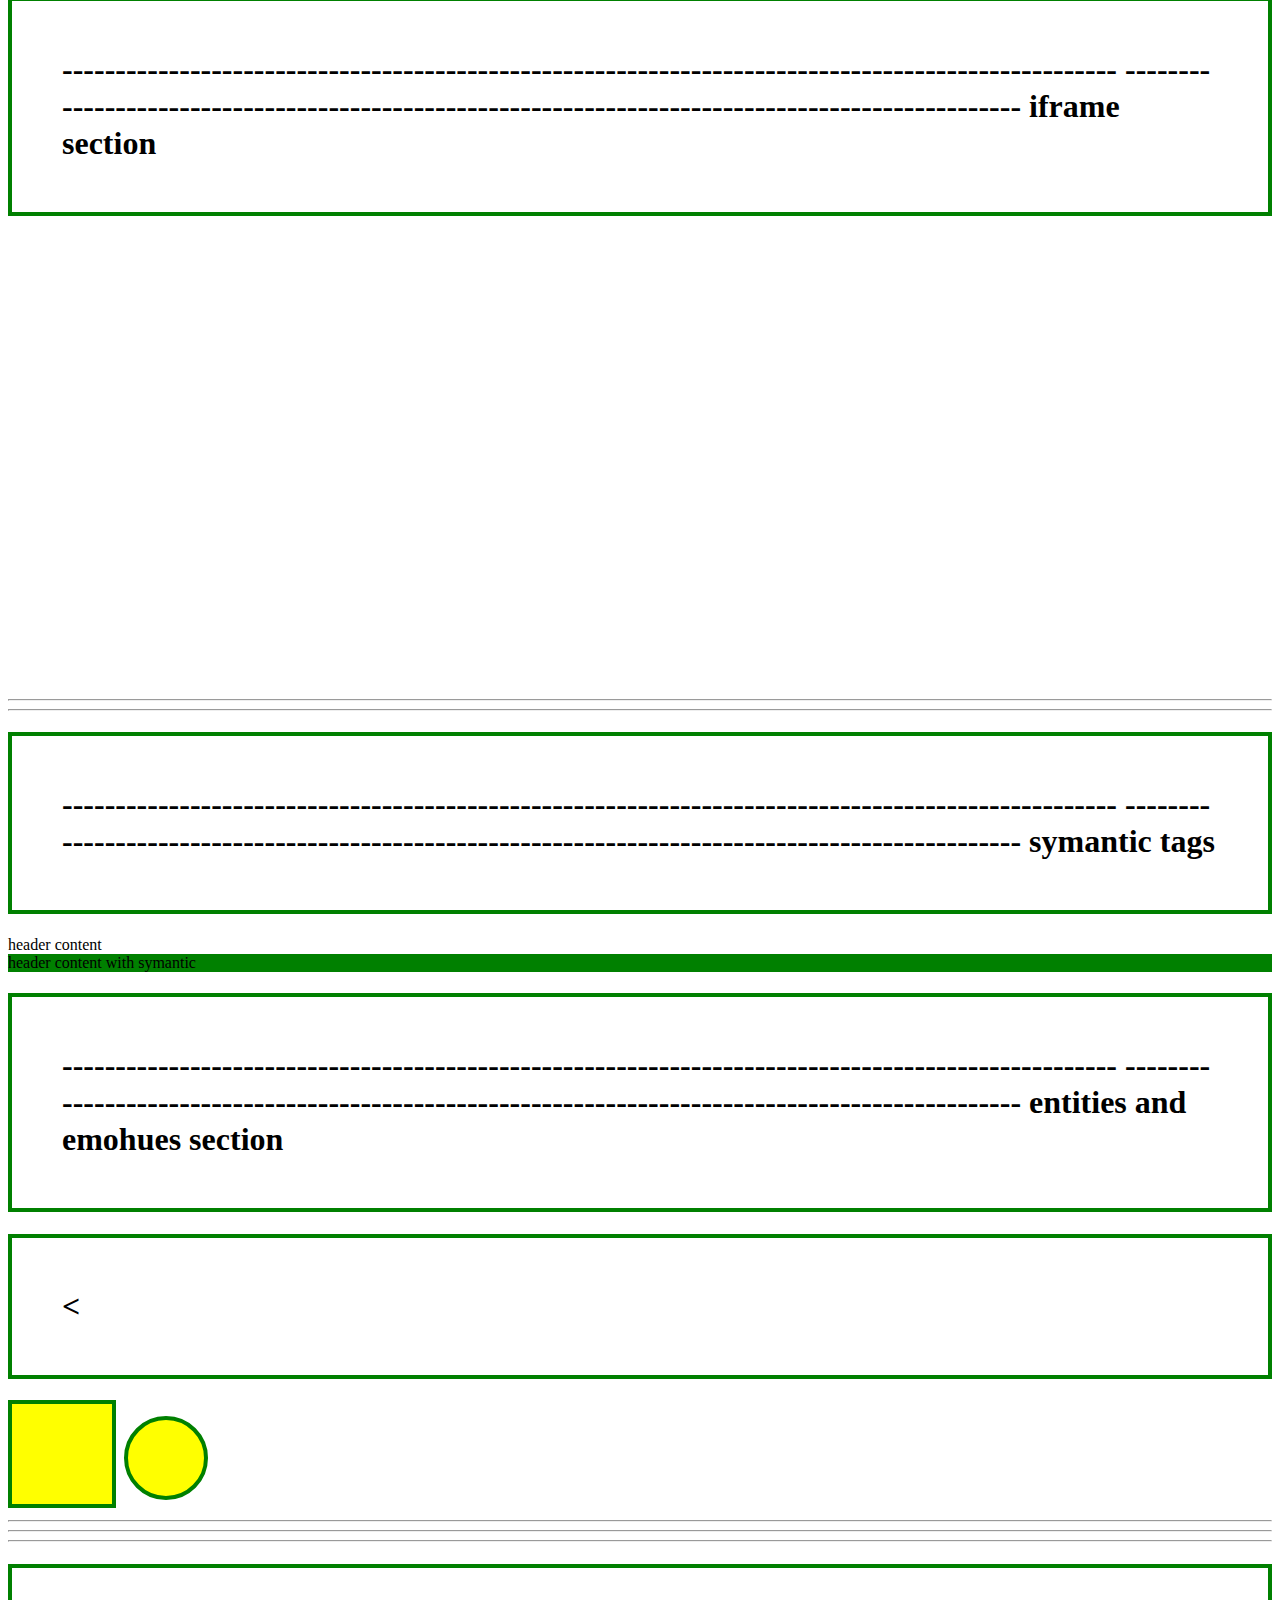
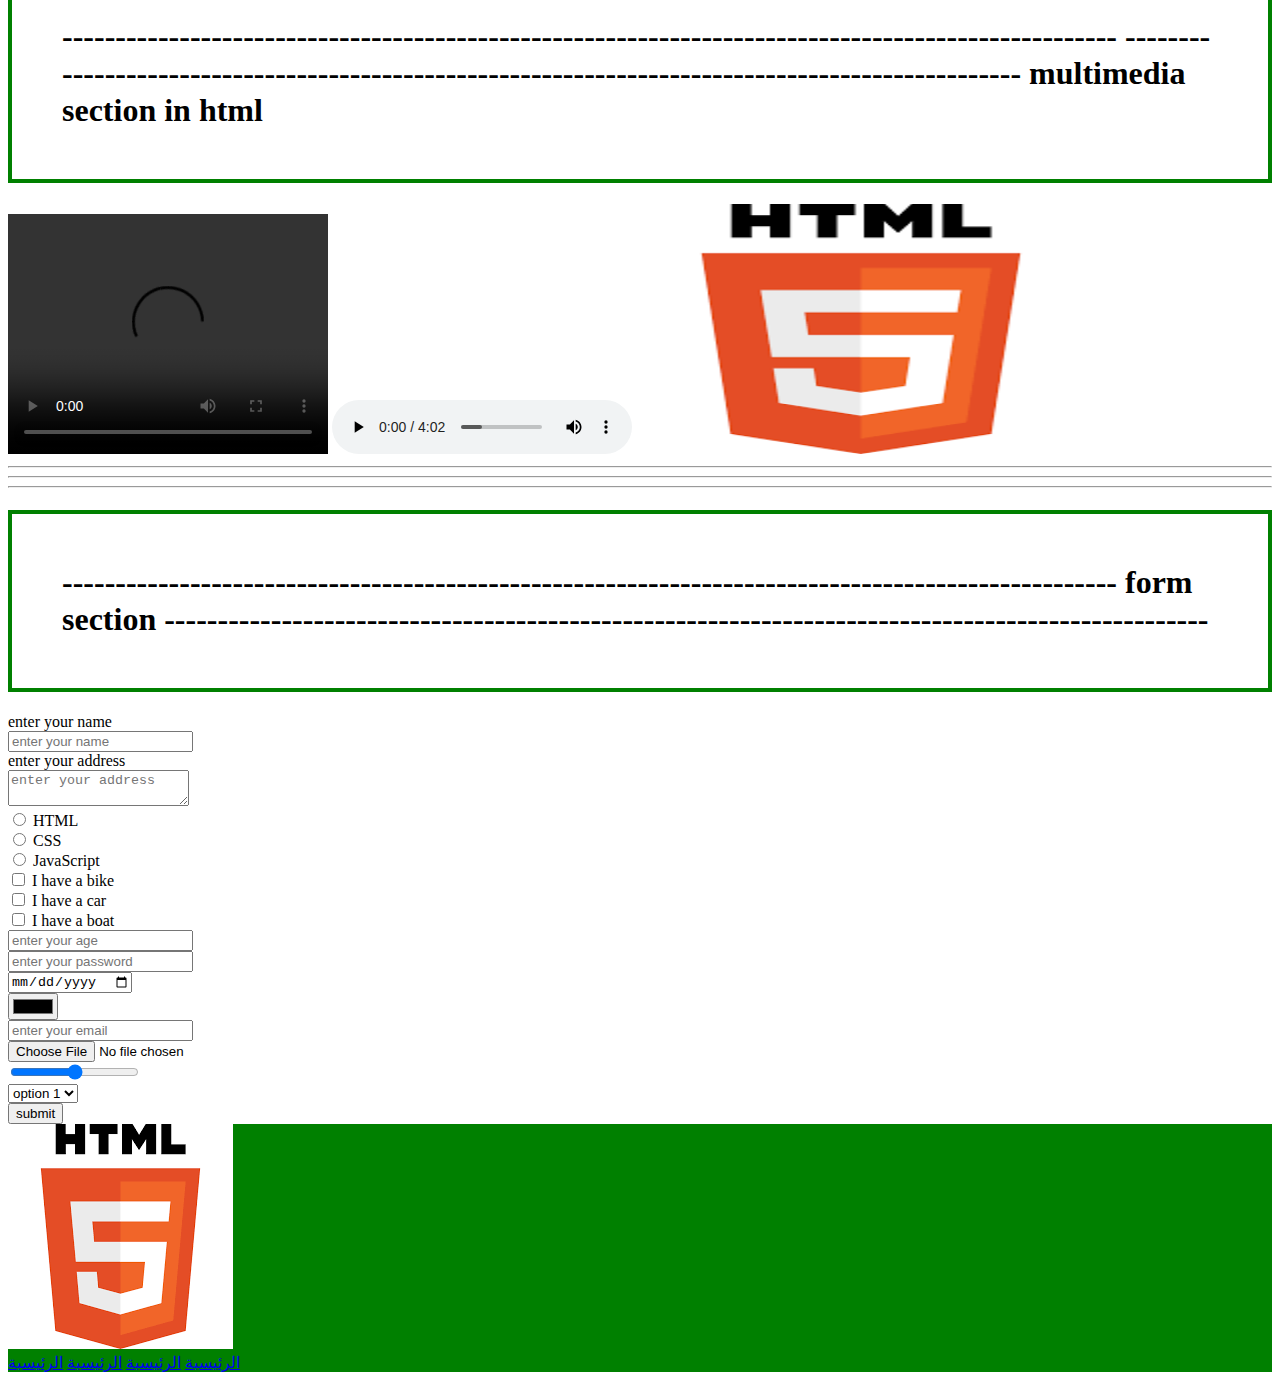
==== commit 0069c6c9: "starting css" ====
--- a/courseTraining/index.html
+++ b/courseTraining/index.html
@@ -11,9 +11,7 @@
             width: 100px;
             height: 100px;
             background-color: yellow;
-            /* border-radius: 50%; */
             border: 4px solid green;
-            box-sizing: border-box;
         }
 
         .salah {
@@ -37,6 +35,22 @@
         header {
             background-color: green;
         }
+
+        h1 {
+            border: 4px solid green;
+            padding: 50px;
+            font-weight: bold;
+        }
+        h1.additionalBorder{
+            box-shadow: 1px 1px 10px black;
+        }
+        .shadowBlack{ box-shadow: 1px 1px 10px black;}
+        q {
+    background: red;
+    padding: 10px;
+    margin: 20px;
+    border: 5px solid #000;
+}
     </style>
 
     <!-- css files -->
@@ -75,7 +89,7 @@
 
 
 
-    <h6>sixs row</h6>
+    <h6 id="border4">sixs row</h6>
     <hr />
     <p>
         Lorem Ipsum is simply dummy text of the printing and typesetting industry. Lorem Ipsum has been the industry's
@@ -88,7 +102,7 @@
 
 
     </p>
-    <h1>sixs row</h1>
+    <h1 class="myClass">sixs row</h1>
     <pre>
     My Bonnie lies over the ocean.
   
@@ -147,7 +161,7 @@
     <img src="img/images.png" alt="html image" />
     <!-- alt is abbreviation for alternative text -->
 
-    <h1>--------------------------------------------------------------------------------------------------
+    <h1 class="additionalBorder">--------------------------------------------------------------------------------------------------
         --------------------------------------------------------------------------------------------------
         start table Tutorial
     </h1>
@@ -280,7 +294,7 @@
             <textarea placeholder="enter your address" name="address" value=""></textarea>
         </div>
 
-        
+
         <div>
             <input type="radio" id="html" name="fav_language" value="HTML" />
             <label for="html">HTML</label><br>
@@ -305,29 +319,29 @@
             <input type="password" placeholder="enter your password" name="password" value="" />
         </div>
         <div>
-            <input type="date"  name="date" value="" />
-        </div>
-        <div>
-            <input type="color"  name="color" value="" />
-        </div>
-        <div>
-            <input type="email" placeholder="enter your email"  name="email" value="" />
-        </div>
-        <div>
-            <input type="file" placeholder="enter your email"  name="email" value="" />
-        </div>
-        <div>
-            <input type="range" placeholder="enter your email"  name="email" value="" />
-        </div>
-<div>
-    <select>
-        <option value="1">option 1</option>
-        <option value="2">option 2</option>
-        <option value="3">option 3</option>
-        <option value="4">option 4</option>
-    </select>
-</div>
-   
+            <input type="date" name="date" value="" />
+        </div>
+        <div>
+            <input type="color" name="color" value="" />
+        </div>
+        <div>
+            <input type="email" placeholder="enter your email" name="email" value="" />
+        </div>
+        <div>
+            <input type="file" placeholder="enter your email" name="email" value="" />
+        </div>
+        <div>
+            <input type="range" placeholder="enter your email" name="email" value="" />
+        </div>
+        <div>
+            <select>
+                <option value="1">option 1</option>
+                <option value="2">option 2</option>
+                <option value="3">option 3</option>
+                <option value="4">option 4</option>
+            </select>
+        </div>
+
         <button type="submit">submit</button>
         <!-- <textarea></textarea>
         <select>
@@ -340,6 +354,22 @@
         <button type="submit">submit</button>
         <button type="button">send OTP</button> -->
     </form>
+
+
+    <!-- start speed test -->
+    <header>
+        <a href="index.html">
+            <img src="img/images.png" alt="test" />
+        </a>
+
+        <nav>
+            <a href="index.html">الرئيسبة</a>
+            <a href="index.html">الرئيسبة</a>
+            <a href="index.html">الرئيسبة</a>
+            <a href="index.html">الرئيسبة</a>
+        </nav>
+    </header>
+
 </body>
 <!-- welcome message script -->
 
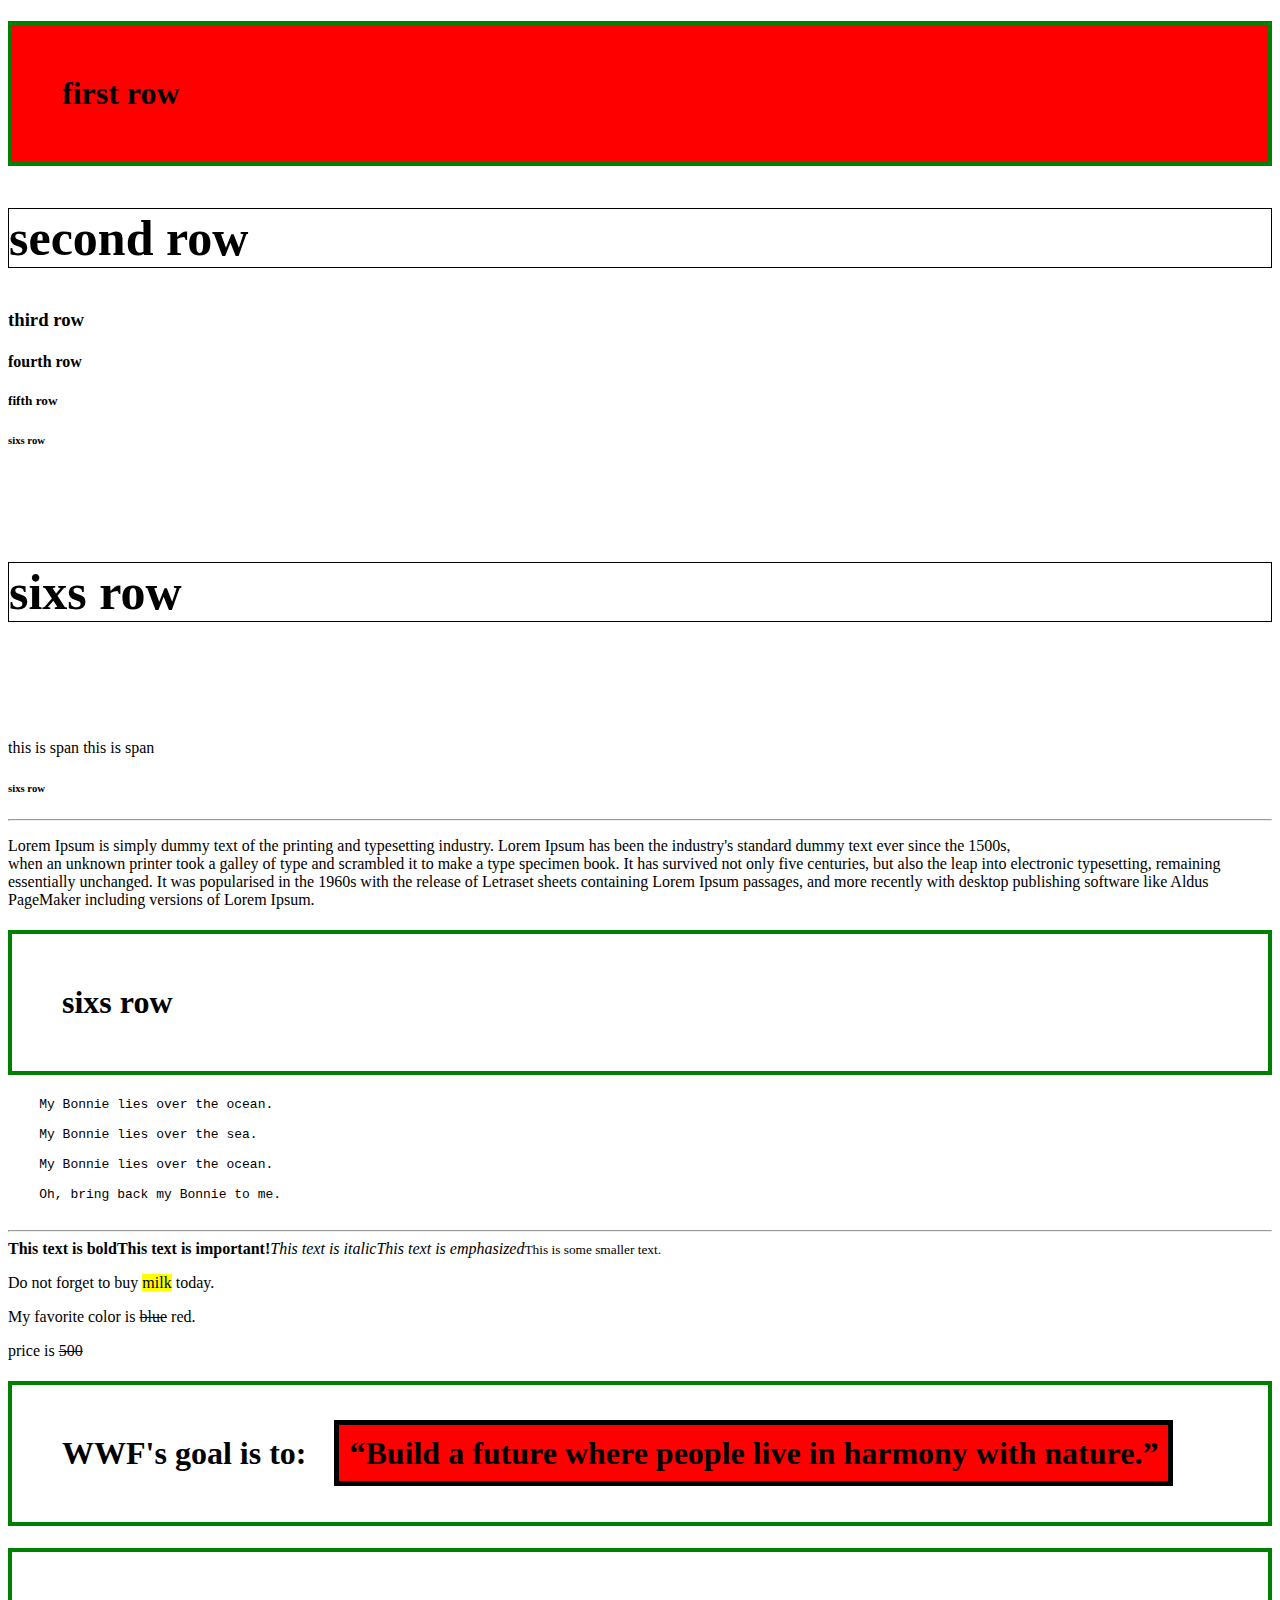
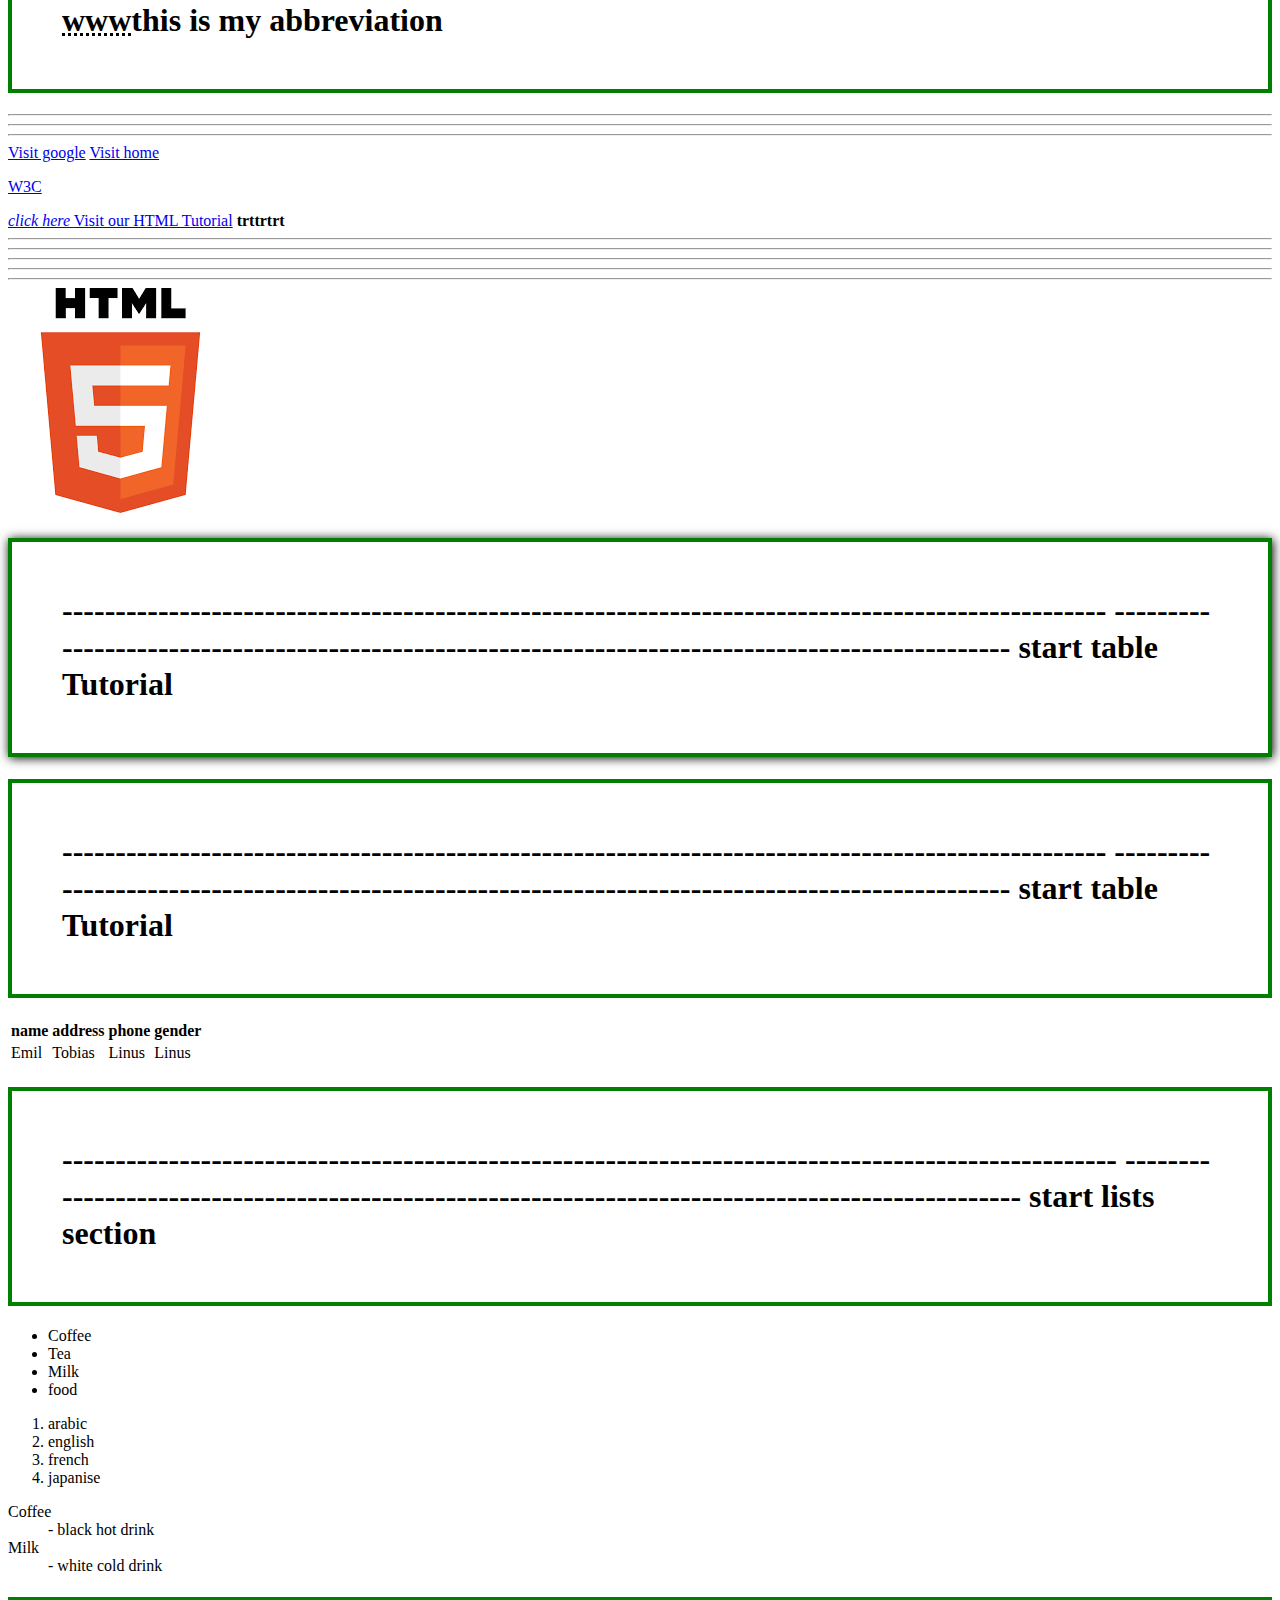
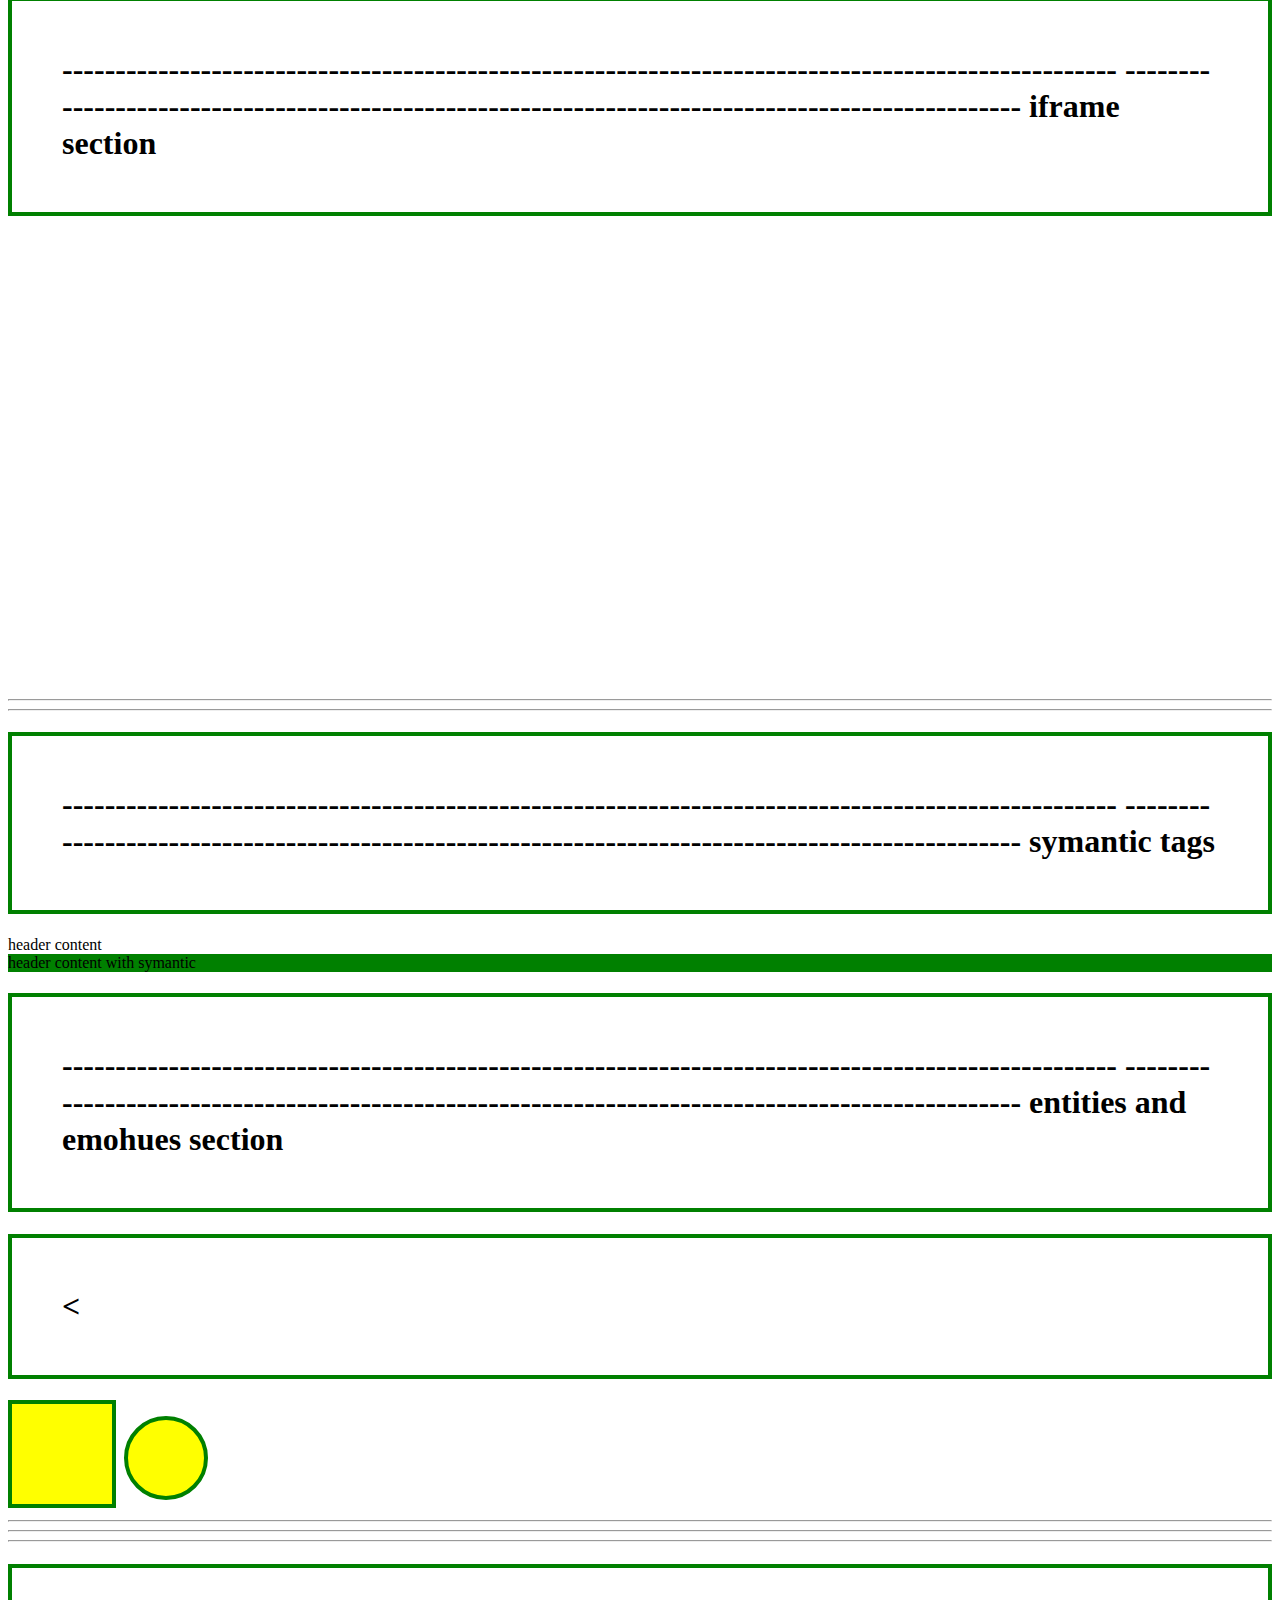
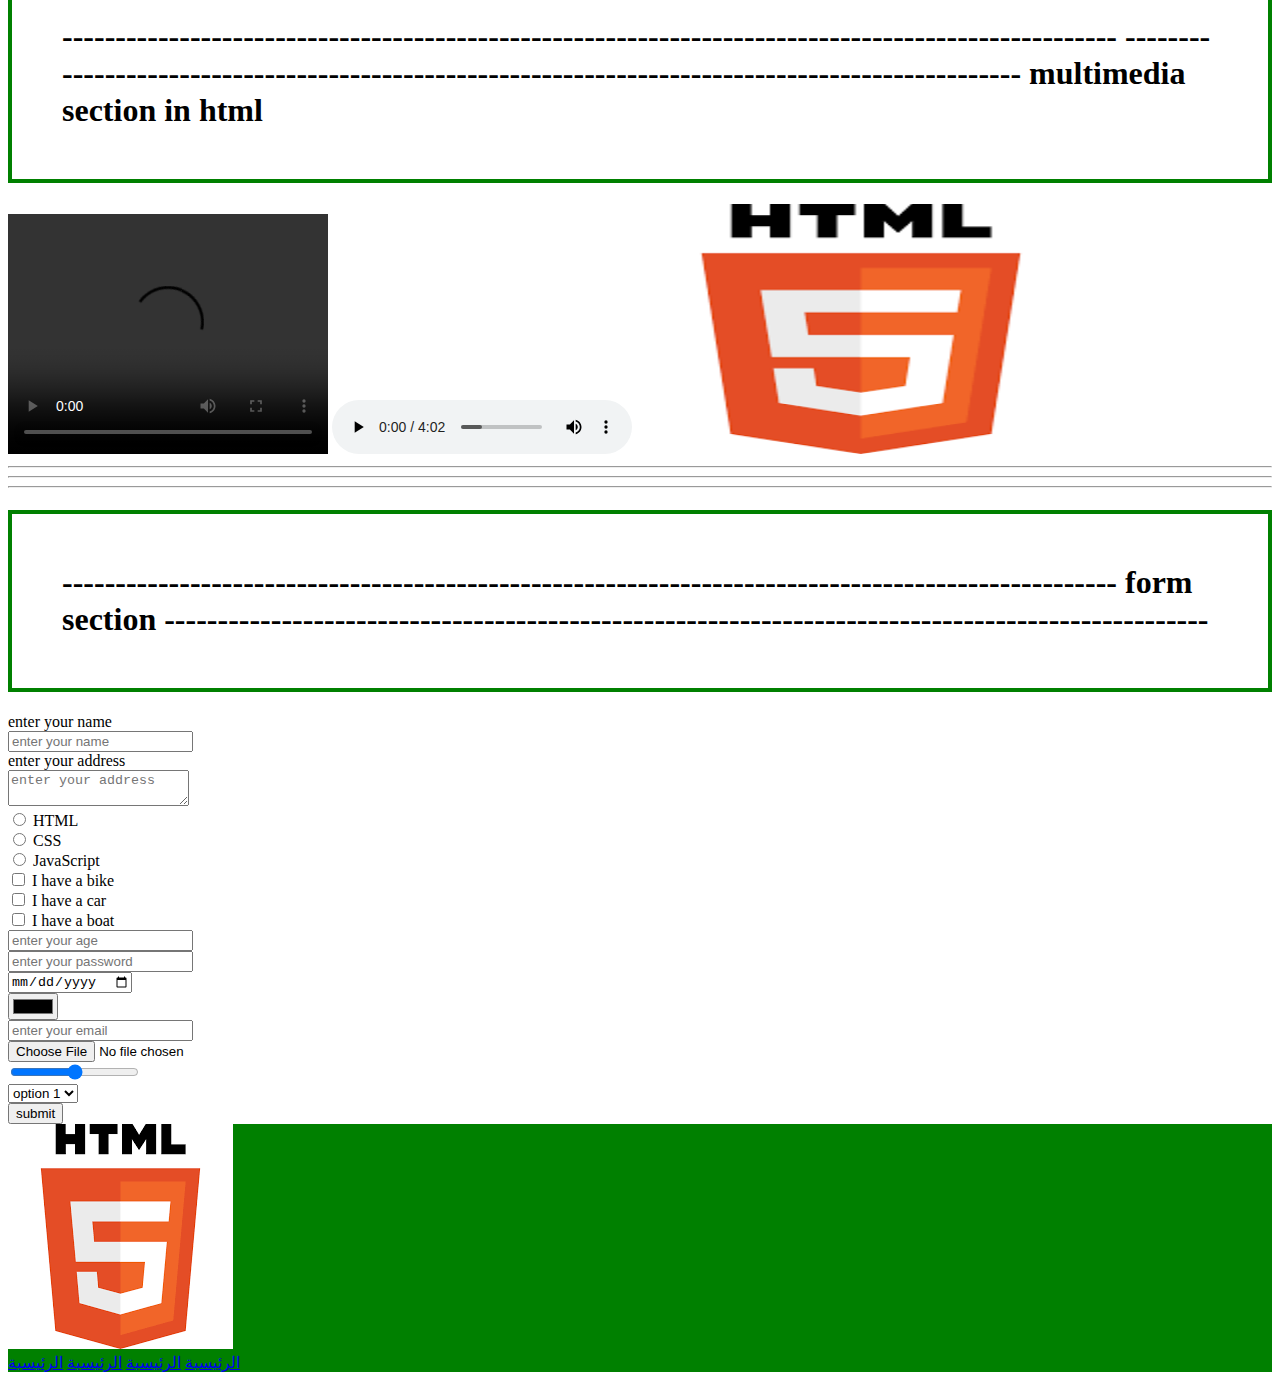
==== commit 2c8b1f05: "css day 2" ====
--- a/courseTraining/index.html
+++ b/courseTraining/index.html
@@ -5,54 +5,8 @@
     <title>index</title>
     <!-- favourite icon -->
     <link rel="icon" type="image/x-icon" href="img/favicon.ico" />
-    <style>
-        .radius {
-            display: inline-block;
-            width: 100px;
-            height: 100px;
-            background-color: yellow;
-            border: 4px solid green;
-        }
-
-        .salah {
-            color: blue;
-        }
-
-        .Heading {
-            font-weight: bold;
-            border: 1px solid #000;
-            font-size: 50px;
-        }
-
-        #firstElement {
-            background-color: red;
-        }
-
-        #secondElement {
-            background-color: #333;
-        }
-
-        header {
-            background-color: green;
-        }
-
-        h1 {
-            border: 4px solid green;
-            padding: 50px;
-            font-weight: bold;
-        }
-        h1.additionalBorder{
-            box-shadow: 1px 1px 10px black;
-        }
-        .shadowBlack{ box-shadow: 1px 1px 10px black;}
-        q {
-    background: red;
-    padding: 10px;
-    margin: 20px;
-    border: 5px solid #000;
-}
-    </style>
-
+    <link rel="stylesheet" href="css/style.css" />
+  
     <!-- css files -->
     <link rel="icon" type="image/x-icon" href="img/favicon.ico" />
     <link rel="icon" type="image/x-icon" href="img/favicon.ico" />
--- a/courseTraining/css/style.css
+++ b/courseTraining/css/style.css
@@ -0,0 +1,49 @@
+
+.radius {
+    display: inline-block;
+    width: 100px;
+    height: 100px;
+    background-color: yellow;
+    border: 4px solid green;
+}
+
+
+.Heading {
+    font-weight: bold;
+    border: 1px solid #000;
+    font-size: 50px;
+}
+
+#firstElement {
+    background-color: red;
+}
+
+#secondElement {
+    background-color: #333;
+}
+
+header {
+    background-color: green;
+}
+
+h1 {
+    border: 4px solid green;
+    padding: 50px;
+    font-weight: bold;
+}
+h1.additionalBorder{
+    box-shadow: 1px 1px 10px black;
+}
+.shadowBlack{ box-shadow: 1px 1px 10px black;}
+q {
+background: red;
+padding: 10px;
+margin: 20px;
+border: 5px solid #000;
+}
+body main pre h6{border: 10px solid green;}
+/* .Heading.salah.margin-50{border: 10px solid red;} */
+#margin-100{margin: 100px;}
+.margin-50{margin: 50px;}
+
+
